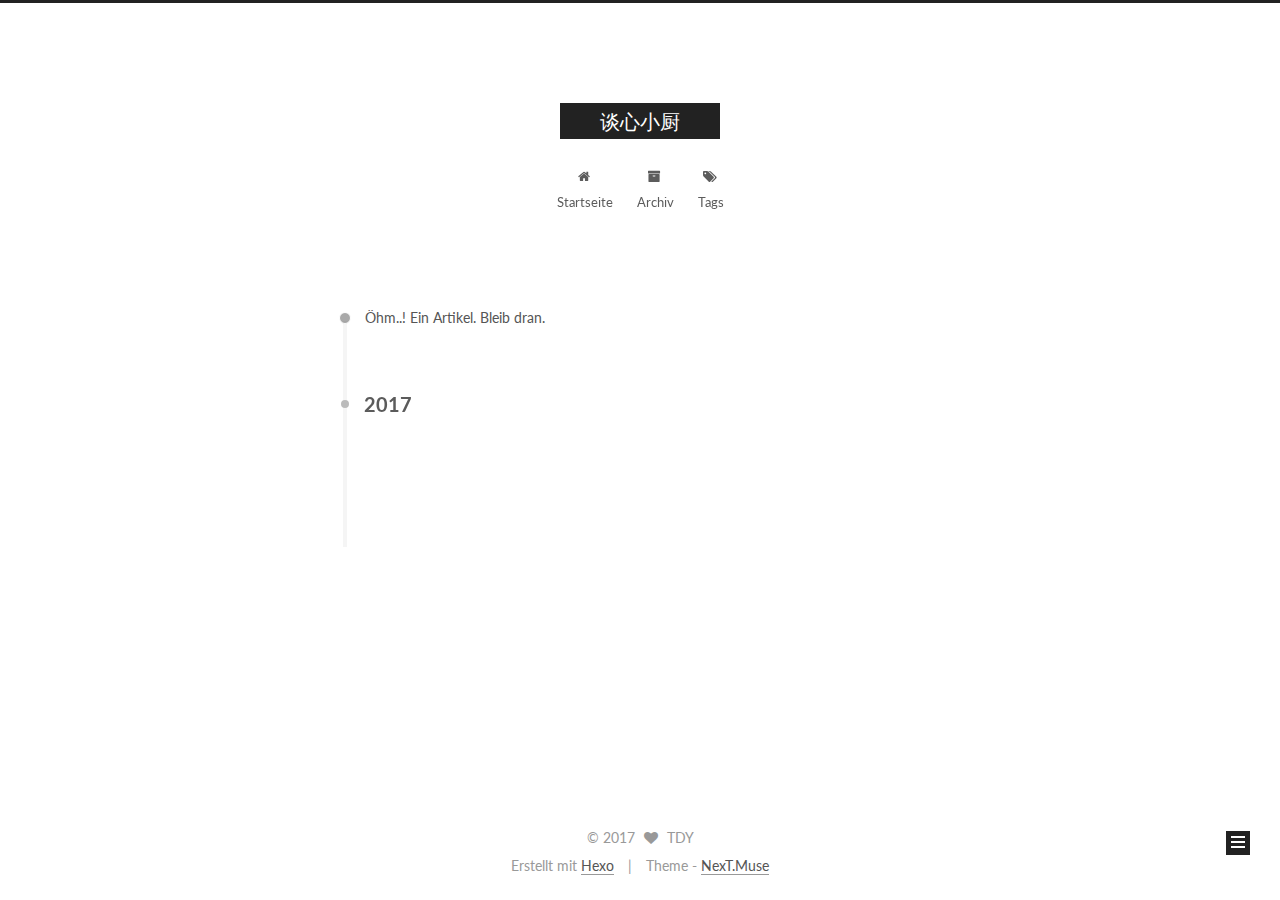
==== archives/2017/index.html @ 8cfc2c5f "Site updated: 2017-07-02 15:11:26" ====
<!doctype html>



  


<html class="theme-next muse use-motion" lang="zh">
<head>
  <meta charset="UTF-8"/>
<meta http-equiv="X-UA-Compatible" content="IE=edge" />
<meta name="viewport" content="width=device-width, initial-scale=1, maximum-scale=1"/>









<meta http-equiv="Cache-Control" content="no-transform" />
<meta http-equiv="Cache-Control" content="no-siteapp" />















  
  
  <link href="/lib/fancybox/source/jquery.fancybox.css?v=2.1.5" rel="stylesheet" type="text/css" />




  
  
  
  

  
    
    
  

  

  

  

  

  
    
    
    <link href="//fonts.googleapis.com/css?family=Lato:300,300italic,400,400italic,700,700italic&subset=latin,latin-ext" rel="stylesheet" type="text/css">
  






<link href="/lib/font-awesome/css/font-awesome.min.css?v=4.6.2" rel="stylesheet" type="text/css" />

<link href="/css/main.css?v=5.1.1" rel="stylesheet" type="text/css" />


  <meta name="keywords" content="Hexo, NexT" />








  <link rel="shortcut icon" type="image/x-icon" href="/favicon.ico?v=5.1.1" />






<meta name="description" content="做一条有理想的咸鱼">
<meta property="og:type" content="website">
<meta property="og:title" content="谈心小厨">
<meta property="og:url" content="http://yoursite.com/archives/2017/index.html">
<meta property="og:site_name" content="谈心小厨">
<meta property="og:description" content="做一条有理想的咸鱼">
<meta name="twitter:card" content="summary">
<meta name="twitter:title" content="谈心小厨">
<meta name="twitter:description" content="做一条有理想的咸鱼">



<script type="text/javascript" id="hexo.configurations">
  var NexT = window.NexT || {};
  var CONFIG = {
    root: '/',
    scheme: 'Muse',
    sidebar: {"position":"left","display":"post","offset":12,"offset_float":0,"b2t":false,"scrollpercent":false},
    fancybox: true,
    motion: true,
    duoshuo: {
      userId: '0',
      author: 'Author'
    },
    algolia: {
      applicationID: '',
      apiKey: '',
      indexName: '',
      hits: {"per_page":10},
      labels: {"input_placeholder":"Search for Posts","hits_empty":"We didn't find any results for the search: ${query}","hits_stats":"${hits} results found in ${time} ms"}
    }
  };
</script>



  <link rel="canonical" href="http://yoursite.com/archives/2017/"/>





  <title>Archiv | 谈心小厨</title>
  














</head>

<body itemscope itemtype="http://schema.org/WebPage" lang="zh">

  
  
    
  

  <div class="container sidebar-position-left  page-archive  ">
    <div class="headband"></div>

    <header id="header" class="header" itemscope itemtype="http://schema.org/WPHeader">
      <div class="header-inner"><div class="site-brand-wrapper">
  <div class="site-meta ">
    

    <div class="custom-logo-site-title">
      <a href="/"  class="brand" rel="start">
        <span class="logo-line-before"><i></i></span>
        <span class="site-title">谈心小厨</span>
        <span class="logo-line-after"><i></i></span>
      </a>
    </div>
      
        <p class="site-subtitle"></p>
      
  </div>

  <div class="site-nav-toggle">
    <button>
      <span class="btn-bar"></span>
      <span class="btn-bar"></span>
      <span class="btn-bar"></span>
    </button>
  </div>
</div>

<nav class="site-nav">
  

  
    <ul id="menu" class="menu">
      
        
        <li class="menu-item menu-item-home">
          <a href="/" rel="section">
            
              <i class="menu-item-icon fa fa-fw fa-home"></i> <br />
            
            Startseite
          </a>
        </li>
      
        
        <li class="menu-item menu-item-archives">
          <a href="/archives/" rel="section">
            
              <i class="menu-item-icon fa fa-fw fa-archive"></i> <br />
            
            Archiv
          </a>
        </li>
      
        
        <li class="menu-item menu-item-tags">
          <a href="/tags/" rel="section">
            
              <i class="menu-item-icon fa fa-fw fa-tags"></i> <br />
            
            Tags
          </a>
        </li>
      

      
    </ul>
  

  
</nav>



 </div>
    </header>

    <main id="main" class="main">
      <div class="main-inner">
        <div class="content-wrap">
          <div id="content" class="content">
            

  <section id="posts" class="posts-collapse">
    <span class="archive-move-on"></span>

    <span class="archive-page-counter">
      
      
      
        
      
      Öhm..! Ein Artikel. Bleib dran.
    </span>

    

      
      
      

      
        
        <div class="collection-title">
          <h2 class="archive-year motion-element" id="archive-year-2017">2017</h2>
        </div>
      
      

      

  <article class="post post-type-normal" itemscope itemtype="http://schema.org/Article">
    <header class="post-header">

      <h2 class="post-title">
        
            <a class="post-title-link" href="/2017/07/02/hello-world/" itemprop="url">
              
                <span itemprop="name">Hello World</span>
              
            </a>
        
      </h2>

      <div class="post-meta">
        <time class="post-time" itemprop="dateCreated"
              datetime="2017-07-02T14:38:02+08:00"
              content="2017-07-02" >
          07-02
        </time>
      </div>

    </header>
  </article>



    

  </section>

  



          </div>
          


          

        </div>
        
          
  
  <div class="sidebar-toggle">
    <div class="sidebar-toggle-line-wrap">
      <span class="sidebar-toggle-line sidebar-toggle-line-first"></span>
      <span class="sidebar-toggle-line sidebar-toggle-line-middle"></span>
      <span class="sidebar-toggle-line sidebar-toggle-line-last"></span>
    </div>
  </div>

  <aside id="sidebar" class="sidebar">
    <div class="sidebar-inner">

      

      

      <section class="site-overview sidebar-panel sidebar-panel-active">
        <div class="site-author motion-element" itemprop="author" itemscope itemtype="http://schema.org/Person">
          <img class="site-author-image" itemprop="image"
               src="/images/avatar.gif"
               alt="TDY" />
          <p class="site-author-name" itemprop="name">TDY</p>
           
              <p class="site-description motion-element" itemprop="description">做一条有理想的咸鱼</p>
          
        </div>
        <nav class="site-state motion-element">

          
            <div class="site-state-item site-state-posts">
              <a href="/archives/">
                <span class="site-state-item-count">1</span>
                <span class="site-state-item-name">Artikel</span>
              </a>
            </div>
          

          

          

        </nav>

        

        <div class="links-of-author motion-element">
          
        </div>

        
        

        
        

        


      </section>

      

      

    </div>
  </aside>


        
      </div>
    </main>

    <footer id="footer" class="footer">
      <div class="footer-inner">
        <div class="copyright" >
  
  &copy; 
  <span itemprop="copyrightYear">2017</span>
  <span class="with-love">
    <i class="fa fa-heart"></i>
  </span>
  <span class="author" itemprop="copyrightHolder">TDY</span>
</div>


<div class="powered-by">
  Erstellt mit  <a class="theme-link" href="https://hexo.io">Hexo</a>
</div>

<div class="theme-info">
  Theme -
  <a class="theme-link" href="https://github.com/iissnan/hexo-theme-next">
    NexT.Muse
  </a>
</div>


        

        
      </div>
    </footer>

    
      <div class="back-to-top">
        <i class="fa fa-arrow-up"></i>
        
      </div>
    

  </div>

  

<script type="text/javascript">
  if (Object.prototype.toString.call(window.Promise) !== '[object Function]') {
    window.Promise = null;
  }
</script>









  












  
  <script type="text/javascript" src="/lib/jquery/index.js?v=2.1.3"></script>

  
  <script type="text/javascript" src="/lib/fastclick/lib/fastclick.min.js?v=1.0.6"></script>

  
  <script type="text/javascript" src="/lib/jquery_lazyload/jquery.lazyload.js?v=1.9.7"></script>

  
  <script type="text/javascript" src="/lib/velocity/velocity.min.js?v=1.2.1"></script>

  
  <script type="text/javascript" src="/lib/velocity/velocity.ui.min.js?v=1.2.1"></script>

  
  <script type="text/javascript" src="/lib/fancybox/source/jquery.fancybox.pack.js?v=2.1.5"></script>


  


  <script type="text/javascript" src="/js/src/utils.js?v=5.1.1"></script>

  <script type="text/javascript" src="/js/src/motion.js?v=5.1.1"></script>



  
  

  
  
    <script type="text/javascript" id="motion.page.archive">
      $('.archive-year').velocity('transition.slideLeftIn');
    </script>
  


  


  <script type="text/javascript" src="/js/src/bootstrap.js?v=5.1.1"></script>



  


  




	





  





  





  






  





  

  

  

  

  

  

</body>
</html>
---- css/main.css ----
/* normalize.css v3.0.2 | MIT License | git.io/normalize */
html {
  font-family: sans-serif; /* 1 */
  -ms-text-size-adjust: 100%; /* 2 */
  -webkit-text-size-adjust: 100%; /* 2 */
}
body {
  margin: 0;
}
article,
aside,
details,
figcaption,
figure,
footer,
header,
hgroup,
main,
menu,
nav,
section,
summary {
  display: block;
}
audio,
canvas,
progress,
video {
  display: inline-block; /* 1 */
  vertical-align: baseline; /* 2 */
}
audio:not([controls]) {
  display: none;
  height: 0;
}
[hidden],
template {
  display: none;
}
a {
  background-color: transparent;
}
a:active,
a:hover {
  outline: 0;
}
abbr[title] {
  border-bottom: 1px dotted;
}
b,
strong {
  font-weight: bold;
}
dfn {
  font-style: italic;
}
h1 {
  font-size: 2em;
  margin: 0.67em 0;
}
mark {
  background: #ff0;
  color: #000;
}
small {
  font-size: 80%;
}
sub,
sup {
  font-size: 75%;
  line-height: 0;
  position: relative;
  vertical-align: baseline;
}
sup {
  top: -0.5em;
}
sub {
  bottom: -0.25em;
}
img {
  border: 0;
}
svg:not(:root) {
  overflow: hidden;
}
figure {
  margin: 1em 40px;
}
hr {
  -moz-box-sizing: content-box;
  box-sizing: content-box;
  height: 0;
}
pre {
  overflow: auto;
}
code,
kbd,
pre,
samp {
  font-family: monospace, monospace;
  font-size: 1em;
}
button,
input,
optgroup,
select,
textarea {
  color: inherit; /* 1 */
  font: inherit; /* 2 */
  margin: 0; /* 3 */
}
button {
  overflow: visible;
}
button,
select {
  text-transform: none;
}
button,
html input[type="button"],
input[type="reset"],
input[type="submit"] {
  -webkit-appearance: button; /* 2 */
  cursor: pointer; /* 3 */
}
button[disabled],
html input[disabled] {
  cursor: default;
}
button::-moz-focus-inner,
input::-moz-focus-inner {
  border: 0;
  padding: 0;
}
input {
  line-height: normal;
}
input[type="checkbox"],
input[type="radio"] {
  box-sizing: border-box; /* 1 */
  padding: 0; /* 2 */
}
input[type="number"]::-webkit-inner-spin-button,
input[type="number"]::-webkit-outer-spin-button {
  height: auto;
}
input[type="search"] {
  -webkit-appearance: textfield; /* 1 */
  -moz-box-sizing: content-box;
  -webkit-box-sizing: content-box; /* 2 */
  box-sizing: content-box;
}
input[type="search"]::-webkit-search-cancel-button,
input[type="search"]::-webkit-search-decoration {
  -webkit-appearance: none;
}
fieldset {
  border: 1px solid #c0c0c0;
  margin: 0 2px;
  padding: 0.35em 0.625em 0.75em;
}
legend {
  border: 0; /* 1 */
  padding: 0; /* 2 */
}
textarea {
  overflow: auto;
}
optgroup {
  font-weight: bold;
}
table {
  border-collapse: collapse;
  border-spacing: 0;
}
td,
th {
  padding: 0;
}
::selection {
  background: #262a30;
  color: #fff;
}
body {
  position: relative;
  font-family: 'Lato', "PingFang SC", "Microsoft YaHei", sans-serif;
  font-size: 14px;
  line-height: 2;
  color: #555;
  background: #fff;
}
@media (max-width: 767px) {
  body {
    padding-right: 0 !important;
  }
}
@media (min-width: 768px) and (max-width: 991px) {
  body {
    padding-right: 0 !important;
  }
}
@media (min-width: 1600px) {
  body {
    font-size: 16px;
  }
}
h1,
h2,
h3,
h4,
h5,
h6 {
  margin: 0;
  padding: 0;
  font-weight: bold;
  line-height: 1.5;
  font-family: 'Lato', "PingFang SC", "Microsoft YaHei", sans-serif;
}
h2,
h3,
h4,
h5,
h6 {
  margin: 20px 0 15px;
}
h1 {
  font-size: 22px;
}
@media (max-width: 767px) {
  h1 {
    font-size: 18px;
  }
}
h2 {
  font-size: 20px;
}
@media (max-width: 767px) {
  h2 {
    font-size: 16px;
  }
}
h3 {
  font-size: 18px;
}
@media (max-width: 767px) {
  h3 {
    font-size: 14px;
  }
}
h4 {
  font-size: 16px;
}
@media (max-width: 767px) {
  h4 {
    font-size: 12px;
  }
}
h5 {
  font-size: 14px;
}
@media (max-width: 767px) {
  h5 {
    font-size: 10px;
  }
}
h6 {
  font-size: 12px;
}
@media (max-width: 767px) {
  h6 {
    font-size: 8px;
  }
}
p {
  margin: 0 0 25px 0;
}
a {
  color: #555;
  text-decoration: none;
  border-bottom: 1px solid #999;
  word-wrap: break-word;
}
a:hover {
  color: #222;
  border-bottom-color: #222;
}
blockquote {
  margin: 0;
  padding: 0;
}
img {
  display: block;
  margin: auto;
  max-width: 100%;
  height: auto;
}
hr {
  margin: 40px 0;
  height: 3px;
  border: none;
  background-color: #ddd;
  background-image: repeating-linear-gradient(-45deg, #fff, #fff 4px, transparent 4px, transparent 8px);
}
blockquote {
  padding: 0 15px;
  color: #666;
  border-left: 4px solid #ddd;
}
blockquote cite::before {
  content: "-";
  padding: 0 5px;
}
dt {
  font-weight: 700;
}
dd {
  margin: 0;
  padding: 0;
}
.text-left {
  text-align: left;
}
.text-center {
  text-align: center;
}
.text-right {
  text-align: right;
}
.text-justify {
  text-align: justify;
}
.text-nowrap {
  white-space: nowrap;
}
.text-lowercase {
  text-transform: lowercase;
}
.text-uppercase {
  text-transform: uppercase;
}
.text-capitalize {
  text-transform: capitalize;
}
.center-block {
  display: block;
  margin-left: auto;
  margin-right: auto;
}
.clearfix:before,
.clearfix:after {
  content: " ";
  display: table;
}
.clearfix:after {
  clear: both;
}
.pullquote {
  width: 45%;
}
.pullquote.left {
  float: left;
  margin-left: 5px;
  margin-right: 10px;
}
.pullquote.right {
  float: right;
  margin-left: 10px;
  margin-right: 5px;
}
.affix.affix.affix {
  position: fixed;
}
.translation {
  margin-top: -20px;
  font-size: 14px;
  color: #999;
}
.scrollbar-measure {
  width: 100px;
  height: 100px;
  overflow: scroll;
  position: absolute;
  top: -9999px;
}
.use-motion .motion-element {
  opacity: 0;
}
table {
  margin: 20px 0;
  width: 100%;
  border-collapse: collapse;
  border-spacing: 0;
  border: 1px solid #ddd;
  font-size: 14px;
  table-layout: fixed;
  word-wrap: break-all;
}
table>tbody>tr:nth-of-type(odd) {
  background-color: #f9f9f9;
}
table>tbody>tr:hover {
  background-color: #f5f5f5;
}
caption,
th,
td {
  padding: 8px;
  text-align: left;
  vertical-align: middle;
  font-weight: normal;
}
th,
td {
  border-bottom: 3px solid #ddd;
  border-right: 1px solid #eee;
}
th {
  padding-bottom: 10px;
  font-weight: 700;
}
td {
  border-bottom-width: 1px;
}
html,
body {
  height: 100%;
}
.container {
  position: relative;
  min-height: 100%;
}
.header-inner {
  margin: 0 auto;
  padding: 100px 0 70px;
  width: 700px;
}
@media (min-width: 1600px) {
  .container .header-inner {
    width: 900px;
  }
}
.main {
  padding-bottom: 150px;
}
.main-inner {
  margin: 0 auto;
  width: 700px;
}
@media (min-width: 1600px) {
  .container .main-inner {
    width: 900px;
  }
}
.footer {
  position: absolute;
  left: 0;
  bottom: 0;
  width: 100%;
  min-height: 50px;
}
.footer-inner {
  box-sizing: border-box;
  margin: 20px auto;
  width: 700px;
}
@media (min-width: 1600px) {
  .container .footer-inner {
    width: 900px;
  }
}
pre,
.highlight {
  overflow: auto;
  margin: 20px 0;
  padding: 0;
  font-size: 13px;
  color: #4d4d4c;
  background: #f7f7f7;
  line-height: 1.6;
}
pre,
code {
  font-family: consolas, Menlo, "PingFang SC", "Microsoft YaHei", monospace;
}
code {
  padding: 2px 4px;
  word-wrap: break-word;
  color: #555;
  background: #eee;
  border-radius: 3px;
  font-size: 13px;
}
pre code {
  padding: 0;
  color: #4d4d4c;
  background: none;
  text-shadow: none;
}
.highlight {
  border-radius: 1px;
}
.highlight pre {
  border: none;
  margin: 0;
  padding: 10px 0;
}
.highlight table {
  margin: 0;
  width: auto;
  border: none;
}
.highlight td {
  border: none;
  padding: 0;
}
.highlight figcaption {
  font-size: 1em;
  color: #4d4d4c;
  line-height: 1em;
  margin-bottom: 1em;
}
.highlight figcaption:before,
.highlight figcaption:after {
  content: " ";
  display: table;
}
.highlight figcaption:after {
  clear: both;
}
.highlight figcaption a {
  float: right;
  color: #4d4d4c;
}
.highlight figcaption a:hover {
  border-bottom-color: #4d4d4c;
}
.highlight .gutter pre {
  padding-left: 10px;
  padding-right: 10px;
  color: #869194;
  text-align: right;
  background-color: #eff2f3;
}
.highlight .code pre {
  width: 100%;
  padding-left: 10px;
  padding-right: 10px;
  background-color: #f7f7f7;
}
.highlight .line {
  height: 20px;
}
.gutter {
  -webkit-user-select: none;
  -moz-user-select: none;
  -ms-user-select: none;
  user-select: none;
}
.gist table {
  width: auto;
}
.gist table td {
  border: none;
}
pre .deletion {
  background: #fdd;
}
pre .addition {
  background: #dfd;
}
pre .meta {
  color: #8959a8;
}
pre .comment {
  color: #8e908c;
}
pre .variable,
pre .attribute,
pre .tag,
pre .regexp,
pre .ruby .constant,
pre .xml .tag .title,
pre .xml .pi,
pre .xml .doctype,
pre .html .doctype,
pre .css .id,
pre .css .class,
pre .css .pseudo {
  color: #c82829;
}
pre .number,
pre .preprocessor,
pre .built_in,
pre .literal,
pre .params,
pre .constant,
pre .command {
  color: #f5871f;
}
pre .ruby .class .title,
pre .css .rules .attribute,
pre .string,
pre .value,
pre .inheritance,
pre .header,
pre .ruby .symbol,
pre .xml .cdata,
pre .special,
pre .number,
pre .formula {
  color: #718c00;
}
pre .title,
pre .css .hexcolor {
  color: #3e999f;
}
pre .function,
pre .python .decorator,
pre .python .title,
pre .ruby .function .title,
pre .ruby .title .keyword,
pre .perl .sub,
pre .javascript .title,
pre .coffeescript .title {
  color: #4271ae;
}
pre .keyword,
pre .javascript .function {
  color: #8959a8;
}
.full-image.full-image.full-image {
  border: none;
  max-width: 100%;
  width: auto;
  margin: 20px auto;
}
@media (min-width: 992px) {
  .full-image.full-image.full-image {
    max-width: none;
    width: 110%;
    margin: 25px -5%;
  }
}
.blockquote-center,
.page-home .post-type-quote blockquote,
.page-post-detail .post-type-quote blockquote {
  position: relative;
  margin: 40px 0;
  padding: 0;
  border-left: none;
  text-align: center;
}
.blockquote-center::before,
.page-home .post-type-quote blockquote::before,
.page-post-detail .post-type-quote blockquote::before,
.blockquote-center::after,
.page-home .post-type-quote blockquote::after,
.page-post-detail .post-type-quote blockquote::after {
  position: absolute;
  content: ' ';
  display: block;
  width: 100%;
  height: 24px;
  opacity: 0.2;
  background-repeat: no-repeat;
  background-position: 0 -6px;
  background-size: 22px 22px;
}
.blockquote-center::before,
.page-home .post-type-quote blockquote::before,
.page-post-detail .post-type-quote blockquote::before {
  top: -20px;
  background-image: url("../images/quote-l.svg");
  border-top: 1px solid #ccc;
}
.blockquote-center::after,
.page-home .post-type-quote blockquote::after,
.page-post-detail .post-type-quote blockquote::after {
  bottom: -20px;
  background-image: url("../images/quote-r.svg");
  border-bottom: 1px solid #ccc;
  background-position: 100% 8px;
}
.blockquote-center p,
.page-home .post-type-quote blockquote p,
.page-post-detail .post-type-quote blockquote p,
.blockquote-center div,
.page-home .post-type-quote blockquote div,
.page-post-detail .post-type-quote blockquote div {
  text-align: center;
}
.post .post-body .group-picture img {
  box-sizing: border-box;
  padding: 0 3px;
  border: none;
}
.post .group-picture-row {
  overflow: hidden;
  margin-top: 6px;
}
.post .group-picture-row:first-child {
  margin-top: 0;
}
.post .group-picture-column {
  float: left;
}
.page-post-detail .post-body .group-picture-column {
  float: none;
  margin-top: 10px;
  width: auto !important;
}
.page-post-detail .post-body .group-picture-column img {
  margin: 0 auto;
}
.page-archive .group-picture-container {
  overflow: hidden;
}
.page-archive .group-picture-row {
  float: left;
}
.page-archive .group-picture-row:first-child {
  margin-top: 6px;
}
.page-archive .group-picture-column {
  max-width: 150px;
  max-height: 150px;
}
.note {
  padding: 20px;
  margin: 20px 0;
  border: 1px solid #eee;
  border-left-width: 5px;
  border-radius: 3px;
}
.note h2,
.note h3,
.note h4,
.note h5,
.note h6 {
  margin-top: 0;
  margin-bottom: 5px;
  padding-top: 0 !important;
}
.note p:last-child {
  margin-bottom: 0;
}
.note code {
  border-radius: 3px;
}
.note+.note {
  margin-top: -5px;
}
.default {
  border-left-color: #777;
}
.default h2,
.default h3,
.default h4,
.default h5,
.default h6 {
  color: #777;
}
.primary {
  border-left-color: #428bca;
}
.primary h2,
.primary h3,
.primary h4,
.primary h5,
.primary h6 {
  color: #428bca;
}
.success {
  border-left-color: #5cb85c;
}
.success h2,
.success h3,
.success h4,
.success h5,
.success h6 {
  color: #5cb85c;
}
.danger {
  border-left-color: #d9534f;
}
.danger h2,
.danger h3,
.danger h4,
.danger h5,
.danger h6 {
  color: #d9534f;
}
.warning {
  border-left-color: #f0ad4e;
}
.warning h2,
.warning h3,
.warning h4,
.warning h5,
.warning h6 {
  color: #f0ad4e;
}
.info {
  border-left-color: #5bc0de;
}
.info h2,
.info h3,
.info h4,
.info h5,
.info h6 {
  color: #5bc0de;
}
.btn {
  display: inline-block;
  padding: 0 20px;
  font-size: 14px;
  color: #fff;
  background: #222;
  border: 2px solid #222;
  text-decoration: none;
  border-radius: 0;
  transition-property: background-color;
  transition-duration: 0.2s;
  transition-timing-function: ease-in-out;
  transition-delay: 0s;
}
.btn:hover,
.post-button .btn:hover {
  border-color: #222;
  color: #222;
  background: #fff;
}
.btn-bar {
  display: block;
  width: 22px;
  height: 2px;
  background: #555;
  border-radius: 1px;
}
.btn-bar+.btn-bar {
  margin-top: 4px;
}
.pagination {
  margin: 120px 0 40px;
  text-align: center;
  border-top: 1px solid #eee;
}
.page-number-basic,
.pagination .prev,
.pagination .next,
.pagination .page-number,
.pagination .space {
  display: inline-block;
  position: relative;
  top: -1px;
  margin: 0 10px;
  padding: 0 10px;
  line-height: 30px;
}
@media (max-width: 767px) {
  .page-number-basic,
  .pagination .prev,
  .pagination .next,
  .pagination .page-number,
  .pagination .space {
    margin: 0 5px;
  }
}
.pagination .prev,
.pagination .next,
.pagination .page-number {
  border-bottom: 0;
  border-top: 1px solid #eee;
  transition-property: border-color;
  transition-duration: 0.2s;
  transition-timing-function: ease-in-out;
  transition-delay: 0s;
}
.pagination .prev:hover,
.pagination .next:hover,
.pagination .page-number:hover {
  border-top-color: #222;
}
.pagination .space {
  padding: 0;
  margin: 0;
}
.pagination .prev {
  margin-left: 0;
}
.pagination .next {
  margin-right: 0;
}
.pagination .page-number.current {
  color: #fff;
  background: #ccc;
  border-top-color: #ccc;
}
@media (max-width: 767px) {
  .pagination {
    border-top: none;
  }
  .pagination .prev,
  .pagination .next,
  .pagination .page-number {
    margin-bottom: 10px;
    border-top: 0;
    border-bottom: 1px solid #eee;
  }
  .pagination .prev:hover,
  .pagination .next:hover,
  .pagination .page-number:hover {
    border-bottom-color: #222;
  }
}
.comments {
  margin: 60px 20px 0;
}
.tag-cloud {
  text-align: center;
}
.tag-cloud a {
  display: inline-block;
  margin: 10px;
}
.back-to-top {
  box-sizing: border-box;
  position: fixed;
  bottom: -100px;
  right: 30px;
  z-index: 1050;
  padding: 0 6px;
  width: 24px;
  background: #222;
  font-size: 12px;
  opacity: 1;
  color: #fff;
  cursor: pointer;
  text-align: center;
  -webkit-transform: translateZ(0);
  transition-property: bottom;
  transition-duration: 0.2s;
  transition-timing-function: ease-in-out;
  transition-delay: 0s;
}
@media (max-width: 767px) {
  .back-to-top {
    display: none;
  }
}
@media (min-width: 768px) and (max-width: 991px) {
  .back-to-top {
    display: none;
  }
}
.back-to-top.back-to-top-on {
  bottom: 19px;
}
.header {
  background: transparent;
}
.header-inner {
  position: relative;
}
.headband {
  height: 3px;
  background: #222;
}
.site-meta {
  margin: 0;
  text-align: center;
}
@media (max-width: 767px) {
  .site-meta {
    text-align: center;
  }
}
.brand {
  position: relative;
  display: inline-block;
  padding: 0 40px;
  color: #fff;
  background: #222;
  border-bottom: none;
}
.brand:hover {
  color: #fff;
}
.logo {
  display: inline-block;
  margin-right: 5px;
  line-height: 36px;
  vertical-align: top;
}
.site-title {
  display: inline-block;
  vertical-align: top;
  line-height: 36px;
  font-size: 20px;
  font-weight: normal;
  font-family: 'Lato', "PingFang SC", "Microsoft YaHei", sans-serif;
}
.site-subtitle {
  margin-top: 10px;
  font-size: 13px;
  color: #999;
}
.use-motion .brand {
  opacity: 0;
}
.use-motion .logo,
.use-motion .site-title,
.use-motion .site-subtitle {
  opacity: 0;
  position: relative;
  top: -10px;
}
.site-nav-toggle {
  display: none;
  position: absolute;
  top: 10px;
  left: 10px;
}
@media (max-width: 767px) {
  .site-nav-toggle {
    display: block;
  }
}
.site-nav-toggle button {
  margin-top: 2px;
  padding: 9px 10px;
  background: transparent;
  border: none;
}
@media (max-width: 767px) {
  .site-nav {
    display: none;
    margin: 0 -10px;
    padding: 0 10px;
    clear: both;
    border-top: 1px solid #ddd;
  }
}
@media (min-width: 768px) and (max-width: 991px) {
  .site-nav {
    display: block !important;
  }
}
@media (min-width: 992px) {
  .site-nav {
    display: block !important;
  }
}
.menu {
  margin-top: 20px;
  padding-left: 0;
  text-align: center;
}
.menu .menu-item {
  display: inline-block;
  margin: 0 10px;
  list-style: none;
}
@media screen and (max-width: 767px) {
  .menu .menu-item {
    margin-top: 10px;
  }
}
.menu .menu-item a {
  display: block;
  font-size: 13px;
  line-height: inherit;
  border-bottom: 1px solid transparent;
  transition-property: border-color;
  transition-duration: 0.2s;
  transition-timing-function: ease-in-out;
  transition-delay: 0s;
}
.menu .menu-item a:hover {
  border-bottom-color: #222;
}
.menu .menu-item .fa {
  margin-right: 5px;
}
.use-motion .menu-item {
  opacity: 0;
}
.post-body {
  font-family: 'Lato', "PingFang SC", "Microsoft YaHei", sans-serif;
}
@media (max-width: 767px) {
  .post-body {
    word-break: break-word;
  }
}
.post-body .fancybox img {
  display: block !important;
  margin: 0 auto;
  cursor: pointer;
  cursor: zoom-in;
  cursor: -webkit-zoom-in;
}
.post-body .image-caption,
.post-body .figure .caption {
  margin: 10px auto 15px;
  text-align: center;
  font-size: 14px;
  color: #999;
  font-weight: bold;
  line-height: 1;
}
.post-sticky-flag {
  display: inline-block;
  font-size: 16px;
  -ms-transform: rotate(30deg);
  -webkit-transform: rotate(30deg);
  -moz-transform: rotate(30deg);
  -ms-transform: rotate(30deg);
  -o-transform: rotate(30deg);
  transform: rotate(30deg);
}
.posts-expand {
  padding-top: 40px;
}
@media (max-width: 767px) {
  .posts-expand {
    margin: 0 20px;
  }
  .post-body pre {
    padding: 10px;
  }
  .post-body pre .gutter pre {
    padding-right: 10px;
  }
  .post-body .highlight {
    margin-left: 0px;
    margin-right: 0px;
    padding: 0;
  }
  .post-body .highlight .gutter pre {
    padding-right: 10px;
  }
}
@media (min-width: 992px) {
  .posts-expand .post-body {
    text-align: justify;
  }
}
.posts-expand .post-body h2,
.posts-expand .post-body h3,
.posts-expand .post-body h4,
.posts-expand .post-body h5,
.posts-expand .post-body h6 {
  padding-top: 10px;
}
.posts-expand .post-body h2 .header-anchor,
.posts-expand .post-body h3 .header-anchor,
.posts-expand .post-body h4 .header-anchor,
.posts-expand .post-body h5 .header-anchor,
.posts-expand .post-body h6 .header-anchor {
  float: right;
  margin-left: 10px;
  color: #ccc;
  border-bottom-style: none;
  visibility: hidden;
}
.posts-expand .post-body h2 .header-anchor:hover,
.posts-expand .post-body h3 .header-anchor:hover,
.posts-expand .post-body h4 .header-anchor:hover,
.posts-expand .post-body h5 .header-anchor:hover,
.posts-expand .post-body h6 .header-anchor:hover {
  color: inherit;
}
.posts-expand .post-body h2:hover .header-anchor,
.posts-expand .post-body h3:hover .header-anchor,
.posts-expand .post-body h4:hover .header-anchor,
.posts-expand .post-body h5:hover .header-anchor,
.posts-expand .post-body h6:hover .header-anchor {
  visibility: visible;
}
.posts-expand .post-body ul li {
  list-style: circle;
}
.posts-expand .post-body img {
  box-sizing: border-box;
  margin: auto;
  padding: 3px;
  border: 1px solid #ddd;
}
.posts-expand .fancybox img {
  margin: 0 auto;
}
@media (max-width: 767px) {
  .posts-collapse {
    margin: 0 20px;
  }
  .posts-collapse .post-title,
  .posts-collapse .post-meta {
    display: block;
    width: auto;
    text-align: left;
  }
}
.posts-collapse {
  position: relative;
  z-index: 1010;
  margin-left: 55px;
}
.posts-collapse::after {
  content: " ";
  position: absolute;
  top: 20px;
  left: 0;
  margin-left: -2px;
  width: 4px;
  height: 100%;
  background: #f5f5f5;
  z-index: -1;
}
@media (max-width: 767px) {
  .posts-collapse {
    margin: 0 20px;
  }
}
.posts-collapse .collection-title {
  position: relative;
  margin: 60px 0;
}
.posts-collapse .collection-title h1,
.posts-collapse .collection-title h2 {
  margin-left: 20px;
}
.posts-collapse .collection-title small {
  color: #bbb;
  margin-left: 5px;
}
.posts-collapse .collection-title::before {
  content: " ";
  position: absolute;
  left: 0;
  top: 50%;
  margin-left: -4px;
  margin-top: -4px;
  width: 8px;
  height: 8px;
  background: #bbb;
  border-radius: 50%;
}
.posts-collapse .post {
  margin: 30px 0;
}
.posts-collapse .post-header {
  position: relative;
  transition-duration: 0.2s;
  transition-timing-function: ease-in-out;
  transition-delay: 0s;
  transition-property: border;
  border-bottom: 1px dashed #ccc;
}
.posts-collapse .post-header::before {
  content: " ";
  position: absolute;
  left: 0;
  top: 12px;
  width: 6px;
  height: 6px;
  margin-left: -4px;
  background: #bbb;
  border-radius: 50%;
  border: 1px solid #fff;
  transition-duration: 0.2s;
  transition-timing-function: ease-in-out;
  transition-delay: 0s;
  transition-property: background;
}
.posts-collapse .post-header:hover {
  border-bottom-color: #666;
}
.posts-collapse .post-header:hover::before {
  background: #222;
}
.posts-collapse .post-meta {
  position: absolute;
  font-size: 12px;
  left: 20px;
  top: 5px;
}
.posts-collapse .post-comments-count {
  display: none;
}
.posts-collapse .post-title {
  margin-left: 60px;
  font-size: 16px;
  font-weight: normal;
  line-height: inherit;
}
.posts-collapse .post-title::after {
  margin-left: 3px;
  opacity: 0.6;
}
.posts-collapse .post-title a {
  color: #666;
  border-bottom: none;
}
.page-home .post-type-quote .post-header,
.page-post-detail .post-type-quote .post-header,
.page-home .post-type-quote .post-tags,
.page-post-detail .post-type-quote .post-tags {
  display: none;
}
.posts-expand .post-title {
  font-size: 26px;
  text-align: center;
  word-break: break-word;
  font-weight: 400;
}
@media (max-width: 767px) {
  .posts-expand .post-title {
    font-size: 22px;
  }
}
.posts-expand .post-title-link {
  display: inline-block;
  position: relative;
  color: #555;
  border-bottom: none;
  line-height: 1.2;
  vertical-align: top;
}
.posts-expand .post-title-link::before {
  content: "";
  position: absolute;
  width: 100%;
  height: 2px;
  bottom: 0;
  left: 0;
  background-color: #000;
  visibility: hidden;
  -webkit-transform: scaleX(0);
  -moz-transform: scaleX(0);
  -ms-transform: scaleX(0);
  -o-transform: scaleX(0);
  transform: scaleX(0);
  transition-duration: 0.2s;
  transition-timing-function: ease-in-out;
  transition-delay: 0s;
}
.posts-expand .post-title-link:hover::before {
  visibility: visible;
  -webkit-transform: scaleX(1);
  -moz-transform: scaleX(1);
  -ms-transform: scaleX(1);
  -o-transform: scaleX(1);
  transform: scaleX(1);
}
.posts-expand .post-title-link .fa {
  font-size: 16px;
}
.posts-expand .post-meta {
  margin: 3px 0 60px 0;
  color: #999;
  font-family: 'Lato', "PingFang SC", "Microsoft YaHei", sans-serif;
  font-size: 12px;
  text-align: center;
}
.posts-expand .post-meta .post-category-list {
  display: inline-block;
  margin: 0;
  padding: 3px;
}
.posts-expand .post-meta .post-category-list-link {
  color: #999;
}
.posts-expand .post-meta .post-description {
  font-size: 14px;
  margin-top: 2px;
}
.post-wordcount {
  display: inline-block;
}
.post-meta-divider {
  margin: 0 0.5em;
}
.post-meta-item-icon {
  margin-right: 3px;
}
@media (min-width: 768px) and (max-width: 991px) {
  .post-meta-item-icon {
    display: inline-block;
  }
}
@media (max-width: 767px) {
  .post-meta-item-icon {
    display: inline-block;
  }
}
@media (min-width: 768px) and (max-width: 991px) {
  .post-meta-item-text {
    display: none;
  }
}
@media (max-width: 767px) {
  .post-meta-item-text {
    display: none;
  }
}
@media (max-width: 767px) {
  .posts-expand .post-comments-count {
    display: none;
  }
}
.post-button {
  margin-top: 50px;
}
.post-button .btn {
  color: #fff;
  font-size: 14px;
  background: #222;
  border-radius: 0;
  line-height: 2;
  margin: 0 4px 8px 4px;
}
.post-button .fa-fw {
  width: 1.285714285714286em;
  text-align: left;
}
.posts-expand .post-tags {
  margin-top: 40px;
  text-align: center;
}
.posts-expand .post-tags a {
  display: inline-block;
  margin-right: 10px;
  font-size: 13px;
}
.post-nav {
  display: table;
  margin-top: 15px;
  width: 100%;
  border-top: 1px solid #eee;
}
.post-nav-divider {
  display: table-cell;
  width: 10%;
}
.post-nav-item {
  display: table-cell;
  padding: 10px 0 0 0;
  width: 45%;
  vertical-align: top;
}
.post-nav-item a {
  position: relative;
  display: block;
  line-height: 25px;
  font-size: 14px;
  color: #555;
  border-bottom: none;
}
.post-nav-item a:hover {
  color: #222;
  border-bottom: none;
}
.post-nav-item a:active {
  top: 2px;
}
.post-nav-item .fa {
  position: absolute;
  top: 8px;
  left: 0;
  font-size: 12px;
}
.post-nav-next a {
  padding-left: 15px;
}
.post-nav-prev {
  text-align: right;
}
.post-nav-prev a {
  padding-right: 15px;
}
.post-nav-prev .fa {
  right: 0;
  left: auto;
}
.posts-expand .post-eof {
  display: block;
  margin: 80px auto 60px;
  width: 8%;
  height: 1px;
  background: #ccc;
  text-align: center;
}
.post:last-child .post-eof.post-eof.post-eof {
  display: none;
}
.post-gallery {
  display: table;
  table-layout: fixed;
  width: 100%;
  border-collapse: separate;
}
.post-gallery-row {
  display: table-row;
}
.post-gallery .post-gallery-img {
  display: table-cell;
  text-align: center;
  vertical-align: middle;
  border: none;
}
.post-gallery .post-gallery-img img {
  max-width: 100%;
  max-height: 100%;
  border: none;
}
.fancybox-close,
.fancybox-close:hover {
  border: none;
}
.sidebar {
  position: fixed;
  right: 0;
  top: 0;
  bottom: 0;
  width: 0;
  z-index: 1040;
  box-shadow: inset 0 2px 6px #000;
  background: #222;
  -webkit-transform: translateZ(0);
}
.sidebar a {
  color: #999;
  border-bottom-color: #555;
}
.sidebar a:hover {
  color: #eee;
}
@media (min-width: 768px) and (max-width: 991px) {
  .sidebar {
    display: none !important;
  }
}
@media (max-width: 767px) {
  .sidebar {
    display: none !important;
  }
}
.sidebar-inner {
  position: relative;
  padding: 20px 10px;
  color: #999;
  text-align: center;
}
.sidebar-toggle {
  position: fixed;
  right: 30px;
  bottom: 45px;
  width: 14px;
  height: 14px;
  padding: 5px;
  background: #222;
  line-height: 0;
  z-index: 1050;
  cursor: pointer;
  -webkit-transform: translateZ(0);
}
@media (min-width: 768px) and (max-width: 991px) {
  .sidebar-toggle {
    display: none;
  }
}
@media (max-width: 767px) {
  .sidebar-toggle {
    display: none;
  }
}
.sidebar-toggle-line {
  position: relative;
  display: inline-block;
  vertical-align: top;
  height: 2px;
  width: 100%;
  background: #fff;
  margin-top: 3px;
}
.sidebar-toggle-line:first-child {
  margin-top: 0;
}
.site-author-image {
  display: block;
  margin: 0 auto;
  padding: 2px;
  max-width: 96px;
  height: auto;
  border: 2px solid #333;
}
.site-author-name {
  margin: 5px 0 0;
  text-align: center;
  color: #f5f5f5;
  font-weight: normal;
}
.site-description {
  margin-top: 5px;
  text-align: center;
  font-size: 14px;
  color: #999;
}
.site-state {
  overflow: hidden;
  line-height: 1.4;
  white-space: nowrap;
  text-align: center;
}
.site-state-item {
  display: inline-block;
  padding: 0 15px;
  border-left: 1px solid #333;
}
.site-state-item:first-child {
  border-left: none;
}
.site-state-item a {
  border-bottom: none;
}
.site-state-item-count {
  display: block;
  text-align: center;
  color: inherit;
  font-weight: 600;
  font-size: 18px;
}
.site-state-item-name {
  font-size: 13px;
  color: inherit;
}
.feed-link {
  margin-top: 20px;
}
.feed-link a {
  display: inline-block;
  padding: 0 15px;
  color: #fc6423;
  border: 1px solid #fc6423;
  border-radius: 4px;
}
.feed-link a i {
  color: #fc6423;
  font-size: 14px;
}
.feed-link a:hover {
  color: #fff;
  background: #fc6423;
}
.feed-link a:hover i {
  color: #fff;
}
.links-of-author {
  margin-top: 20px;
}
.links-of-author a {
  display: inline-block;
  vertical-align: middle;
  margin-right: 10px;
  margin-bottom: 10px;
  border-bottom-color: #555;
  font-size: 13px;
}
.links-of-author a:before {
  display: inline-block;
  vertical-align: middle;
  margin-right: 3px;
  content: " ";
  width: 4px;
  height: 4px;
  border-radius: 50%;
  background: #908fc2;
}
.links-of-blogroll {
  font-size: 13px;
}
.links-of-blogroll-title {
  margin-top: 20px;
  font-size: 14px;
  font-weight: 600;
}
.links-of-blogroll-list {
  margin: 0;
  padding: 0;
  list-style: none;
}
.links-of-blogroll-item {
  padding: 2px 10px;
}
.sidebar-nav {
  margin: 0 0 20px;
  padding-left: 0;
}
.sidebar-nav li {
  display: inline-block;
  cursor: pointer;
  border-bottom: 1px solid transparent;
  font-size: 14px;
  color: #555;
}
.sidebar-nav li:hover {
  color: #f5f5f5;
}
.page-post-detail .sidebar-nav-toc {
  padding: 0 5px;
}
.page-post-detail .sidebar-nav-overview {
  margin-left: 10px;
}
.sidebar-nav .sidebar-nav-active {
  color: #87daff;
  border-bottom-color: #87daff;
}
.sidebar-nav .sidebar-nav-active:hover {
  color: #87daff;
}
.sidebar-panel {
  display: none;
}
.sidebar-panel-active {
  display: block;
}
.post-toc-empty {
  font-size: 14px;
  color: #666;
}
.post-toc-wrap {
  overflow: hidden;
}
.post-toc {
  overflow: auto;
}
.post-toc ol {
  margin: 0;
  padding: 0 2px 5px 10px;
  text-align: left;
  list-style: none;
  font-size: 14px;
}
.post-toc ol > ol {
  padding-left: 0;
}
.post-toc ol a {
  transition-duration: 0.2s;
  transition-timing-function: ease-in-out;
  transition-delay: 0s;
  transition-property: all;
  color: #999;
  border-bottom-color: #555;
}
.post-toc ol a:hover {
  color: #ccc;
  border-bottom-color: #ccc;
}
.post-toc .nav-item {
  overflow: hidden;
  text-overflow: ellipsis;
  white-space: nowrap;
  line-height: 1.8;
}
.post-toc .nav .nav-child {
  display: none;
}
.post-toc .nav .active > .nav-child {
  display: block;
}
.post-toc .nav .active-current > .nav-child {
  display: block;
}
.post-toc .nav .active-current > .nav-child > .nav-item {
  display: block;
}
.post-toc .nav .active > a {
  color: #87daff;
  border-bottom-color: #87daff;
}
.post-toc .nav .active-current > a {
  color: #87daff;
}
.post-toc .nav .active-current > a:hover {
  color: #87daff;
}
.footer {
  font-size: 14px;
  color: #999;
}
.footer img {
  border: none;
}
.footer-inner {
  text-align: center;
}
.with-love {
  display: inline-block;
  margin: 0 5px;
}
.powered-by,
.theme-info {
  display: inline-block;
}
.powered-by {
  margin-right: 10px;
}
.powered-by::after {
  content: "|";
  padding-left: 10px;
}
.cc-license {
  margin-top: 10px;
  text-align: center;
}
.cc-license .cc-opacity {
  opacity: 0.7;
  border-bottom: none;
}
.cc-license .cc-opacity:hover {
  opacity: 0.9;
}
.cc-license img {
  display: inline-block;
}
.theme-next #ds-thread #ds-reset {
  color: #555;
}
.theme-next #ds-thread #ds-reset .ds-replybox {
  margin-bottom: 30px;
}
.theme-next #ds-thread #ds-reset .ds-replybox .ds-avatar,
.theme-next #ds-reset .ds-avatar img {
  box-shadow: none;
}
.theme-next #ds-thread #ds-reset .ds-textarea-wrapper {
  border-color: #c7d4e1;
  background: none;
  border-top-right-radius: 3px;
  border-top-left-radius: 3px;
}
.theme-next #ds-thread #ds-reset .ds-textarea-wrapper textarea {
  height: 60px;
}
.theme-next #ds-reset .ds-rounded-top {
  border-radius: 0;
}
.theme-next #ds-thread #ds-reset .ds-post-toolbar {
  box-sizing: border-box;
  border: 1px solid #c7d4e1;
  background: #f6f8fa;
}
.theme-next #ds-thread #ds-reset .ds-post-options {
  height: 40px;
  border: none;
  background: none;
}
.theme-next #ds-thread #ds-reset .ds-toolbar-buttons {
  top: 11px;
}
.theme-next #ds-thread #ds-reset .ds-sync {
  top: 5px;
}
.theme-next #ds-thread #ds-reset .ds-post-button {
  top: 4px;
  right: 5px;
  width: 90px;
  height: 30px;
  border: 1px solid #c5ced7;
  border-radius: 3px;
  background-image: linear-gradient(#fbfbfc, #f5f7f9);
  color: #60676d;
}
.theme-next #ds-thread #ds-reset .ds-post-button:hover {
  background-position: 0 -30px;
  color: #60676d;
}
.theme-next #ds-thread #ds-reset .ds-comments-info {
  padding: 10px 0;
}
.theme-next #ds-thread #ds-reset .ds-sort {
  display: none;
}
.theme-next #ds-thread #ds-reset li.ds-tab a.ds-current {
  border: none;
  background: #f6f8fa;
  color: #60676d;
}
.theme-next #ds-thread #ds-reset li.ds-tab a.ds-current:hover {
  background-color: #e9f0f7;
  color: #60676d;
}
.theme-next #ds-thread #ds-reset li.ds-tab a {
  border-radius: 2px;
  padding: 5px;
}
.theme-next #ds-thread #ds-reset .ds-login-buttons p {
  color: #999;
  line-height: 36px;
}
.theme-next #ds-thread #ds-reset .ds-login-buttons .ds-service-list li {
  height: 28px;
}
.theme-next #ds-thread #ds-reset .ds-service-list a {
  background: none;
  padding: 5px;
  border: 1px solid;
  border-radius: 3px;
  text-align: center;
}
.theme-next #ds-thread #ds-reset .ds-service-list a:hover {
  color: #fff;
  background: #666;
}
.theme-next #ds-thread #ds-reset .ds-service-list .ds-weibo {
  color: #fc9b00;
  border-color: #fc9b00;
}
.theme-next #ds-thread #ds-reset .ds-service-list .ds-weibo:hover {
  background: #fc9b00;
}
.theme-next #ds-thread #ds-reset .ds-service-list .ds-qq {
  color: #60a3ec;
  border-color: #60a3ec;
}
.theme-next #ds-thread #ds-reset .ds-service-list .ds-qq:hover {
  background: #60a3ec;
}
.theme-next #ds-thread #ds-reset .ds-service-list .ds-renren {
  color: #2e7ac4;
  border-color: #2e7ac4;
}
.theme-next #ds-thread #ds-reset .ds-service-list .ds-renren:hover {
  background: #2e7ac4;
}
.theme-next #ds-thread #ds-reset .ds-service-list .ds-douban {
  color: #37994c;
  border-color: #37994c;
}
.theme-next #ds-thread #ds-reset .ds-service-list .ds-douban:hover {
  background: #37994c;
}
.theme-next #ds-thread #ds-reset .ds-service-list .ds-kaixin {
  color: #fef20d;
  border-color: #fef20d;
}
.theme-next #ds-thread #ds-reset .ds-service-list .ds-kaixin:hover {
  background: #fef20d;
}
.theme-next #ds-thread #ds-reset .ds-service-list .ds-netease {
  color: #f00;
  border-color: #f00;
}
.theme-next #ds-thread #ds-reset .ds-service-list .ds-netease:hover {
  background: #f00;
}
.theme-next #ds-thread #ds-reset .ds-service-list .ds-sohu {
  color: #ffcb05;
  border-color: #ffcb05;
}
.theme-next #ds-thread #ds-reset .ds-service-list .ds-sohu:hover {
  background: #ffcb05;
}
.theme-next #ds-thread #ds-reset .ds-service-list .ds-baidu {
  color: #2831e0;
  border-color: #2831e0;
}
.theme-next #ds-thread #ds-reset .ds-service-list .ds-baidu:hover {
  background: #2831e0;
}
.theme-next #ds-thread #ds-reset .ds-service-list .ds-google {
  color: #166bec;
  border-color: #166bec;
}
.theme-next #ds-thread #ds-reset .ds-service-list .ds-google:hover {
  background: #166bec;
}
.theme-next #ds-thread #ds-reset .ds-service-list .ds-weixin {
  color: #00ce0d;
  border-color: #00ce0d;
}
.theme-next #ds-thread #ds-reset .ds-service-list .ds-weixin:hover {
  background: #00ce0d;
}
.theme-next #ds-thread #ds-reset .ds-service-list .ds-more-services {
  border: none;
}
.theme-next #ds-thread #ds-reset .ds-service-list .ds-more-services:hover {
  background: none;
}
.theme-next #ds-reset .duoshuo-ua-admin {
  display: inline-block;
  color: #f00;
}
.theme-next #ds-reset .duoshuo-ua-platform,
.theme-next #ds-reset .duoshuo-ua-browser {
  color: #ccc;
}
.theme-next #ds-reset .duoshuo-ua-platform .fa,
.theme-next #ds-reset .duoshuo-ua-browser .fa {
  display: inline-block;
  margin-right: 3px;
}
.theme-next #ds-reset .duoshuo-ua-separator {
  display: inline-block;
  margin-left: 5px;
}
.theme-next .this_ua {
  background-color: #ccc !important;
  border-radius: 4px;
  padding: 0 5px !important;
  margin: 1px 1px !important;
  border: 1px solid #bbb !important;
  color: #fff;
  display: inline-block !important;
}
.theme-next .this_ua.admin {
  background-color: #d9534f !important;
  border-color: #d9534f !important;
}
.theme-next .this_ua.platform.iOS,
.theme-next .this_ua.platform.Mac,
.theme-next .this_ua.platform.Windows {
  background-color: #39b3d7 !important;
  border-color: #46b8da !important;
}
.theme-next .this_ua.platform.Linux {
  background-color: #3a3a3a !important;
  border-color: #1f1f1f !important;
}
.theme-next .this_ua.platform.Android {
  background-color: #00c47d !important;
  border-color: #01b171 !important;
}
.theme-next .this_ua.browser.Mobile,
.theme-next .this_ua.browser.Chrome {
  background-color: #5cb85c !important;
  border-color: #4cae4c !important;
}
.theme-next .this_ua.browser.Firefox {
  background-color: #f0ad4e !important;
  border-color: #eea236 !important;
}
.theme-next .this_ua.browser.Maxthon,
.theme-next .this_ua.browser.IE {
  background-color: #428bca !important;
  border-color: #357ebd !important;
}
.theme-next .this_ua.browser.baidu,
.theme-next .this_ua.browser.UCBrowser,
.theme-next .this_ua.browser.Opera {
  background-color: #d9534f !important;
  border-color: #d43f3a !important;
}
.theme-next .this_ua.browser.Android,
.theme-next .this_ua.browser.QQBrowser {
  background-color: #78ace9 !important;
  border-color: #4cae4c !important;
}
.cloud-tie-wrapper img {
  display: inline-block;
}
.cloud-tie-wrapper .total-txt {
  font-size: 1em !important;
}
.cloud-tie-join-count .join-count {
  color: #555 !important;
  font-size: inherit !important;
  margin: 0 !important;
}
.post-spread {
  margin-top: 20px;
  text-align: center;
}
.jiathis_style {
  display: inline-block;
}
.jiathis_style a {
  border: none;
}
.fa {
  font-family: FontAwesome !important;
}
.post-spread {
  margin-top: 20px;
  text-align: center;
}
.bdshare-slide-button-box a {
  border: none;
}
.bdsharebuttonbox {
  display: inline-block;
}
.bdsharebuttonbox a {
  border: none;
}
.local-search-pop-overlay {
  position: fixed;
  width: 100%;
  height: 100%;
  top: 0;
  left: 0;
  z-index: 2080;
  background-color: rgba(0,0,0,0.3);
}
.local-search-popup {
  display: none;
  position: fixed;
  top: 10%;
  left: 50%;
  margin-left: -350px;
  width: 700px;
  height: 80%;
  padding: 0;
  background: #fff;
  color: #333;
  z-index: 9999;
  border-radius: 5px;
}
@media (max-width: 767px) {
  .local-search-popup {
    padding: 0;
    top: 0;
    left: 0;
    margin: 0;
    width: 100%;
    height: 100%;
    border-radius: 0;
  }
}
.local-search-popup ul.search-result-list {
  padding: 0;
  margin: 0 5px;
}
.local-search-popup p.search-result {
  border-bottom: 1px dashed #ccc;
  padding: 5px 0;
}
.local-search-popup a.search-result-title {
  font-weight: bold;
  font-size: 16px;
}
.local-search-popup .search-keyword {
  border-bottom: 1px dashed #f00;
  font-weight: bold;
  color: #f00;
}
.local-search-popup .local-search-header {
  padding: 5px;
  height: 36px;
  background: #f5f5f5;
  border-top-left-radius: 5px;
  border-top-right-radius: 5px;
}
.local-search-popup #local-search-result {
  overflow: auto;
  position: relative;
  padding: 5px 25px;
  height: calc(100% - 55px);
}
.local-search-popup .local-search-input-wrapper {
  display: inline-block;
  width: calc(100% - 90px);
  height: 36px;
  line-height: 36px;
  padding: 0 5px;
}
.local-search-popup .local-search-input-wrapper input {
  padding: 8px 0;
  height: 20px;
  display: block;
  width: 100%;
  outline: none;
  border: none;
  background: transparent;
  vertical-align: middle;
}
.local-search-popup .search-icon,
.local-search-popup .popup-btn-close {
  display: inline-block;
  font-size: 18px;
  color: #999;
  height: 36px;
  width: 18px;
  padding-left: 10px;
  padding-right: 10px;
}
.local-search-popup .search-icon {
  float: left;
}
.local-search-popup .popup-btn-close {
  border-left: 1px solid #eee;
  float: right;
  cursor: pointer;
}
.local-search-popup #no-result {
  position: absolute;
  left: 50%;
  top: 50%;
  -webkit-transform: translate(-50%, -50%);
  -webkit-transform: translate(-50%, -50%);
  -moz-transform: translate(-50%, -50%);
  -ms-transform: translate(-50%, -50%);
  -o-transform: translate(-50%, -50%);
  transform: translate(-50%, -50%);
  color: #ccc;
}
.site-uv,
.site-pv,
.page-pv {
  display: inline-block;
}
.site-uv .busuanzi-value,
.site-pv .busuanzi-value,
.page-pv .busuanzi-value {
  margin: 0 5px;
}
.site-uv {
  margin-right: 10px;
}
.site-uv::after {
  content: "|";
  padding-left: 10px;
}
.use-motion .post {
  opacity: 0;
}
.page-archive .archive-page-counter {
  position: relative;
  top: 3px;
  left: 20px;
}
@media (max-width: 767px) {
  .page-archive .archive-page-counter {
    top: 5px;
  }
}
.page-archive .posts-collapse .archive-move-on {
  position: absolute;
  top: 11px;
  left: 0;
  margin-left: -6px;
  width: 10px;
  height: 10px;
  opacity: 0.5;
  background: #555;
  border: 1px solid #fff;
  border-radius: 50%;
}
.category-all-page .category-all-title {
  text-align: center;
}
.category-all-page .category-all {
  margin-top: 20px;
}
.category-all-page .category-list {
  margin: 0;
  padding: 0;
  list-style: none;
}
.category-all-page .category-list-item {
  margin: 5px 10px;
}
.category-all-page .category-list-count {
  color: #bbb;
}
.category-all-page .category-list-count:before {
  display: inline;
  content: " (";
}
.category-all-page .category-list-count:after {
  display: inline;
  content: ") ";
}
.category-all-page .category-list-child {
  padding-left: 10px;
}
#schedule ul#event-list {
  padding-left: 30px;
}
#schedule ul#event-list hr {
  margin: 20px 0 45px 0 !important;
  background: #222;
}
#schedule ul#event-list hr:after {
  display: inline-block;
  content: 'NOW';
  background: #222;
  color: #fff;
  font-weight: bold;
  text-align: right;
  padding: 0 5px;
}
#schedule ul#event-list li.event {
  margin: 20px 0px;
  background: #f9f9f9;
  padding-left: 10px;
  min-height: 40px;
}
#schedule ul#event-list li.event h2.event-summary {
  margin: 0;
  padding-bottom: 3px;
}
#schedule ul#event-list li.event h2.event-summary:before {
  display: inline-block;
  font-family: FontAwesome;
  font-size: 8px;
  content: '\f111';
  vertical-align: middle;
  margin-right: 25px;
  color: #bbb;
}
#schedule ul#event-list li.event span.event-relative-time {
  display: inline-block;
  font-size: 12px;
  font-weight: 400;
  padding-left: 12px;
  color: #bbb;
}
#schedule ul#event-list li.event span.event-details {
  display: block;
  color: #bbb;
  margin-left: 56px;
  padding-top: 3px;
  padding-bottom: 6px;
  text-indent: -24px;
  line-height: 18px;
}
#schedule ul#event-list li.event span.event-details:before {
  text-indent: 0;
  display: inline-block;
  width: 14px;
  font-family: FontAwesome;
  text-align: center;
  margin-right: 9px;
  color: #bbb;
}
#schedule ul#event-list li.event span.event-details.event-location:before {
  content: '\f041';
}
#schedule ul#event-list li.event span.event-details.event-duration:before {
  content: '\f017';
}
#schedule ul#event-list li.event-past {
  background: #fcfcfc;
}
#schedule ul#event-list li.event-past > * {
  opacity: 0.6;
}
#schedule ul#event-list li.event-past h2.event-summary {
  color: #bbb;
}
#schedule ul#event-list li.event-past h2.event-summary:before {
  color: #dfdfdf;
}
#schedule ul#event-list li.event-now {
  background: #222;
  color: #fff;
  padding: 15px 0 15px 10px;
}
#schedule ul#event-list li.event-now h2.event-summary:before {
  -webkit-transform: scale(1.2);
  -moz-transform: scale(1.2);
  -ms-transform: scale(1.2);
  -o-transform: scale(1.2);
  transform: scale(1.2);
  color: #fff;
  animation: dot-flash 1s alternate infinite ease-in-out;
}
#schedule ul#event-list li.event-now * {
  color: #fff !important;
}
@-moz-keyframes dot-flash {
  from {
    opacity: 1;
    -webkit-transform: scale(1.1);
    -moz-transform: scale(1.1);
    -ms-transform: scale(1.1);
    -o-transform: scale(1.1);
    transform: scale(1.1);
  }
  to {
    opacity: 0;
    -webkit-transform: scale(1);
    -moz-transform: scale(1);
    -ms-transform: scale(1);
    -o-transform: scale(1);
    transform: scale(1);
  }
}
@-webkit-keyframes dot-flash {
  from {
    opacity: 1;
    -webkit-transform: scale(1.1);
    -moz-transform: scale(1.1);
    -ms-transform: scale(1.1);
    -o-transform: scale(1.1);
    transform: scale(1.1);
  }
  to {
    opacity: 0;
    -webkit-transform: scale(1);
    -moz-transform: scale(1);
    -ms-transform: scale(1);
    -o-transform: scale(1);
    transform: scale(1);
  }
}
@-o-keyframes dot-flash {
  from {
    opacity: 1;
    -webkit-transform: scale(1.1);
    -moz-transform: scale(1.1);
    -ms-transform: scale(1.1);
    -o-transform: scale(1.1);
    transform: scale(1.1);
  }
  to {
    opacity: 0;
    -webkit-transform: scale(1);
    -moz-transform: scale(1);
    -ms-transform: scale(1);
    -o-transform: scale(1);
    transform: scale(1);
  }
}
@keyframes dot-flash {
  from {
    opacity: 1;
    -webkit-transform: scale(1.1);
    -moz-transform: scale(1.1);
    -ms-transform: scale(1.1);
    -o-transform: scale(1.1);
    transform: scale(1.1);
  }
  to {
    opacity: 0;
    -webkit-transform: scale(1);
    -moz-transform: scale(1);
    -ms-transform: scale(1);
    -o-transform: scale(1);
    transform: scale(1);
  }
}
.page-post-detail .sidebar-toggle-line {
  background: #87daff;
}
.page-post-detail .comments {
  overflow: hidden;
}
@media (max-width: 767px) {
  .header-inner,
  .container .main-inner,
  .footer-inner {
    width: auto;
  }
}
embed {
  display: block;
  margin: 0px auto 25px auto;
}
.custom-logo .site-meta-headline {
  text-align: center;
}
.custom-logo .brand {
  background: none;
}
.custom-logo .site-title {
  margin: 10px auto 0;
  font-size: 24px;
  color: #222;
}
.custom-logo .site-title a {
  border: none;
}
.custom-logo-image {
  margin: 0 auto;
  padding: 5px;
  max-width: 150px;
  background: #fff;
}
@media (max-width: 767px) {
  .site-nav {
    position: absolute;
    left: 0;
    top: 52px;
    margin: 0;
    width: 100%;
    padding: 0;
    background: #fff;
    border-bottom: 1px solid #ddd;
    z-index: 1;
  }
}
@media (max-width: 767px) {
  .menu {
    text-align: left;
  }
}
@media (max-width: 767px) {
  .menu .menu-item {
    display: block;
    margin: 0 10px;
    vertical-align: top;
  }
}
@media (max-width: 767px) {
  .menu .menu-item br {
    display: none;
  }
}
@media (max-width: 767px) {
  .menu .menu-item a {
    padding: 5px 10px;
  }
}
.menu .menu-item .fa {
  margin-right: 0;
}
.site-search form {
  display: none;
}
.links-of-blogroll-inline .links-of-blogroll-item {
  display: inline-block;
}
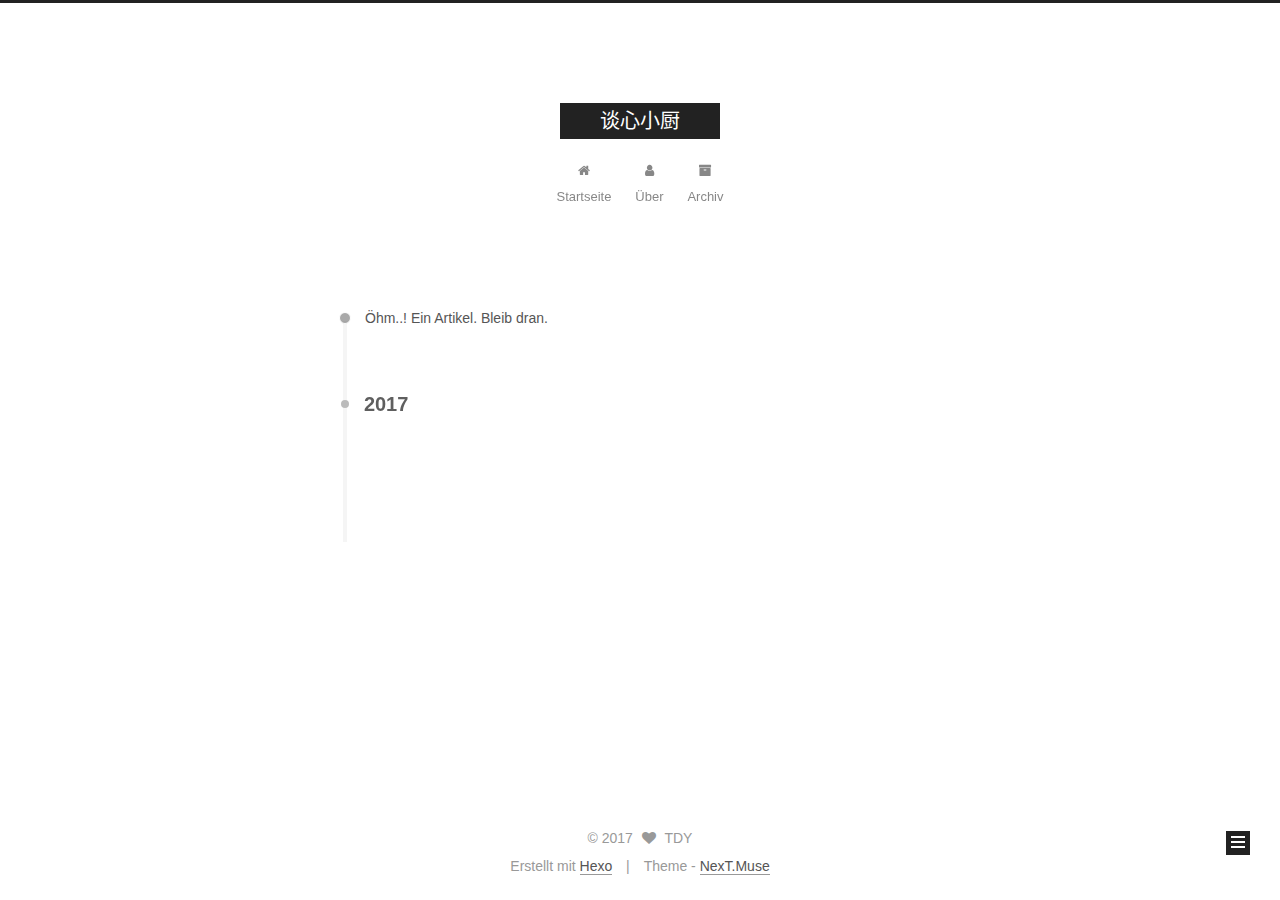
==== commit 422c54ca: "Site updated: 2017-07-02 21:19:38" ====
--- a/archives/2017/index.html
+++ b/archives/2017/index.html
@@ -5,7 +5,7 @@
   
 
 
-<html class="theme-next muse use-motion" lang="zh">
+<html class="theme-next muse use-motion" lang="">
 <head>
   <meta charset="UTF-8"/>
 <meta http-equiv="X-UA-Compatible" content="IE=edge" />
@@ -15,6 +15,10 @@
 
 
 
+
+  
+  
+  <link rel="stylesheet" media="all" href="/lib/Han/dist/han.min.css?v=3.3">
 
 
 
@@ -153,7 +157,7 @@
 
 </head>
 
-<body itemscope itemtype="http://schema.org/WebPage" lang="zh">
+<body itemscope itemtype="http://schema.org/WebPage" lang="">
 
   
   
@@ -206,22 +210,22 @@
         </li>
       
         
+        <li class="menu-item menu-item-about">
+          <a href="/about/" rel="section">
+            
+              <i class="menu-item-icon fa fa-fw fa-user"></i> <br />
+            
+            Über
+          </a>
+        </li>
+      
+        
         <li class="menu-item menu-item-archives">
           <a href="/archives/" rel="section">
             
               <i class="menu-item-icon fa fa-fw fa-archive"></i> <br />
             
             Archiv
-          </a>
-        </li>
-      
-        
-        <li class="menu-item menu-item-tags">
-          <a href="/tags/" rel="section">
-            
-              <i class="menu-item-icon fa fa-fw fa-tags"></i> <br />
-            
-            Tags
           </a>
         </li>
       
@@ -277,9 +281,9 @@
 
       <h2 class="post-title">
         
-            <a class="post-title-link" href="/2017/07/02/hello-world/" itemprop="url">
+            <a class="post-title-link" href="/2017/07/02/laravel门面和服务提供者使用/" itemprop="url">
               
-                <span itemprop="name">Hello World</span>
+                <span itemprop="name">laravel门面和服务提供者使用</span>
               
             </a>
         
@@ -287,7 +291,7 @@
 
       <div class="post-meta">
         <time class="post-time" itemprop="dateCreated"
-              datetime="2017-07-02T14:38:02+08:00"
+              datetime="2017-07-02T15:45:18+08:00"
               content="2017-07-02" >
           07-02
         </time>
--- a/lib/Han/dist/han.min.css
+++ b/lib/Han/dist/han.min.css
@@ -0,0 +1,6 @@
+@charset "UTF-8";
+
+/*! 漢字標準格式 v3.3.0 | MIT License | css.hanzi.co */
+/*! Han.css: the CSS typography framework optimised for Hanzi */
+
+progress,sub,sup{vertical-align:baseline}button,hr,input,select{overflow:visible}[type=checkbox],[type=radio],legend{box-sizing:border-box;padding:0}pre,textarea{overflow:auto}[zhuyin] [length="0"],article blockquote,article blockquote blockquote{margin-right:0}html{font-family:sans-serif;-ms-text-size-adjust:100%;-webkit-text-size-adjust:100%}body{margin:0}article,aside,details,figcaption,figure,footer,header,main,menu,nav,section,summary{display:block}audio,canvas,progress,video{display:inline-block}audio:not([controls]){display:none;height:0}[hidden],template{display:none}a{background-color:transparent;text-decoration:inherit}a:active,a:hover{outline-width:0}abbr[title]{border-bottom:none;text-decoration:underline;text-decoration:underline dotted}b,strong{font-weight:bolder}dfn{font-style:italic}h1{font-size:2em;margin:.67em 0}mark{background-color:#ff0;color:#000}small{font-size:80%}sub,sup{font-size:75%;line-height:0;position:relative}sub{bottom:-.25em}sup{top:-.5em}img{border-style:none}svg:not(:root){overflow:hidden}code,kbd,pre,samp{font-size:1em}figure{margin:1em 40px}hr{box-sizing:content-box;height:0}button,input,select,textarea{font:inherit;margin:0}optgroup{font-weight:700}button,select{text-transform:none}[type=button],[type=reset],[type=submit],button{cursor:pointer}[disabled]{cursor:default}[type=reset],[type=submit],button,html [type=button]{-webkit-appearance:button}button::-moz-focus-inner,input::-moz-focus-inner{border:0;padding:0}button:-moz-focusring,input:-moz-focusring{outline:ButtonText dotted 1px}fieldset{border:1px solid silver;margin:0 2px;padding:.35em .625em .75em}legend{color:inherit;display:table;max-width:100%;white-space:normal}[type=number]::-webkit-inner-spin-button,[type=number]::-webkit-outer-spin-button{height:auto}[type=search]{-webkit-appearance:textfield}[type=search]::-webkit-search-cancel-button,[type=search]::-webkit-search-decoration{-webkit-appearance:none}html{line-height:1.3;-webkit-font-smoothing:subpixel-antialiased}ol,ul{padding-left:2em}blockquote,figure{margin-left:2em;margin-right:2em}address,cite:lang(ja),cite:lang(zh),i:lang(ja),i:lang(zh),var:lang(ja),var:lang(zh){font-style:inherit}pre{white-space:pre;word-wrap:normal}em:lang(ja),em:lang(zh){-moz-text-emphasis:filled circle;-webkit-text-emphasis:filled circle;text-emphasis:filled circle;-moz-text-emphasis-position:under;-webkit-text-emphasis-position:under;text-emphasis-position:under;font-style:inherit;border-bottom:2px dotted;padding-bottom:.05em;border-bottom-width:-webkit-calc(0px);padding-bottom:-webkit-calc(0px)}em:lang(ja){-moz-text-emphasis:filled sesame;-webkit-text-emphasis:filled sesame;text-emphasis:filled sesame;-moz-text-emphasis-position:over;-webkit-text-emphasis-position:over;text-emphasis-position:over}dfn:lang(ja),dfn:lang(zh){font-style:inherit;font-weight:bolder}q,q:lang(en),q:lang(zh-CN){quotes:"\201c" "\201d" "\2018" "\2019" "\201c" "\201d" "\2018" "\2019" "\201c" "\201d" "\2018" "\2019"}q:lang(zh){quotes:"\300c" "\300d" "\300e" "\300f" "\300c" "\300d" "\300e" "\300f" "\300c" "\300d" "\300e" "\300f"}q:lang(en-GB){quotes:"\2018" "\2019" "\201c" "\201d" "\2018" "\2019" "\201c" "\201d" "\2018" "\2019" "\201c" "\201d"}q:before{content:open-quote}q:after{content:close-quote}q:lang(ja):after,q:lang(ja):before{content:none}code,kbd,pre,samp{font-family:monospace,monospace,sans-serif}.han-js-rendered del+del.adjacent,.han-js-rendered del+s.adjacent,.han-js-rendered ins.adjacent,.han-js-rendered s+del.adjacent,.han-js-rendered s+s.adjacent,.han-js-rendered u.adjacent,del+del,del+s,ins+ins,ins+u,s+del,s+s,u+ins,u+u{margin-left:.125em}ins,u{padding-bottom:.05em;border-bottom:1px solid;text-decoration:none}ruby rtc rt{display:inline;font-size:inherit}ruby.mps,ruby.zhuyin{display:ruby;-webkit-ruby-position:inter-character;ruby-position:inter-character}ruby.mps>rt,ruby.zhuyin>rt{-moz-transform:scale(.8);-ms-transform:scale(.8);-webkit-transform:scale(.8);transform:scale(.8);-moz-transform-origin:left center;-ms-transform-origin:left center;-webkit-transform-origin:left center;transform-origin:left center;font-size:.5em}ruby.mps>rt:empty,ruby.zhuyin>rt:empty{display:none}.han-js-rendered del+del,.han-js-rendered del+s,.han-js-rendered ins+ins,.han-js-rendered ins+u,.han-js-rendered s+del,.han-js-rendered s+s,.han-js-rendered u+ins,.han-js-rendered u+u{margin-left:auto}.textemphasis $han-text-emphasis-pf h-jinze,.textemphasis em:lang(ja) h-jinze,.textemphasis em:lang(zh) h-jinze{display:inline}.han-js-rendered em:lang(ja),.han-js-rendered em:lang(zh){padding-bottom:auto;border-bottom-width:0}.no-textemphasis em:lang(ja),.no-textemphasis em:lang(zh){line-height:2}.no-textemphasis em:lang(ja) h-char,.no-textemphasis em:lang(zh) h-char{position:relative;font-style:inherit}.no-textemphasis em:lang(ja) h-char:after,.no-textemphasis em:lang(zh) h-char:after,[zhuyin] h-zhuyin{font-style:normal;font-weight:400;-moz-text-emphasis:none;-webkit-text-emphasis:none;text-emphasis:none;text-decoration:none;text-indent:0}.no-textemphasis em:lang(ja) h-char:after,.no-textemphasis em:lang(zh) h-char:after{-moz-transform:scale(.5);-ms-transform:scale(.5);-webkit-transform:scale(.5);transform:scale(.5);position:absolute;left:50%;top:0;margin-left:-250%;overflow:hidden;display:inline-block;height:1em;width:500%;line-height:1;text-align:center;font-family:Georgia,"Times New Roman",Arial ,!important}em:lang(ja) h-char.biaodian,em:lang(ja) h-char.punct,em:lang(zh) h-char.biaodian,em:lang(zh) h-char.punct{-moz-text-emphasis:none;-webkit-text-emphasis:none;text-emphasis:none}.no-textemphasis em:lang(ja) h-char.biaodian:after,.no-textemphasis em:lang(ja) h-char.punct:after,.no-textemphasis em:lang(zh) h-char.biaodian:after,.no-textemphasis em:lang(zh) h-char.punct:after{content:none!important}.no-textemphasis em:lang(zh) h-char:after{margin-top:1em;content:"\25cf"}.no-textemphasis em:lang(ja) h-char:after{margin-top:-.7em;content:"\fe45"}h-ruby.zhuyin h-zhuyin,ruby.mps h-zhuyin,ruby.zhuyin h-zhuyin{position:relative;letter-spacing:0}h-ruby.zhuyin h-diao,ruby.mps h-diao,ruby.zhuyin h-diao{position:absolute;right:-.9em;bottom:.5em;display:block;font-size:1.5em}h-ruby.zhuyin h-diao h-char,ruby.mps h-diao h-char,ruby.zhuyin h-diao h-char{-webkit-writing-mode:horizontal-tb;writing-mode:horizontal-tb}h-ruby.zhuyin [diao="˙"] h-diao,ruby.mps [diao="˙"] h-diao,ruby.zhuyin [diao="˙"] h-diao{top:-.3em;right:auto;bottom:auto;left:0;font-size:1em}h-ruby.zhuyin [diao="󳆴"] h-diao,h-ruby.zhuyin [diao="󳆵"] h-diao,h-ruby.zhuyin [diao="󳆶"] h-diao,h-ruby.zhuyin [diao="󳆷"] h-diao,h-ruby.zhuyin [diao^="ㆴ"] h-diao,h-ruby.zhuyin [diao^="ㆵ"] h-diao,h-ruby.zhuyin [diao^="ㆶ"] h-diao,h-ruby.zhuyin [diao^="ㆷ"] h-diao,ruby.mps [diao="󳆴"] h-diao,ruby.mps [diao="󳆵"] h-diao,ruby.mps [diao="󳆶"] h-diao,ruby.mps [diao="󳆷"] h-diao,ruby.mps [diao^="ㆴ"] h-diao,ruby.mps [diao^="ㆵ"] h-diao,ruby.mps [diao^="ㆶ"] h-diao,ruby.mps [diao^="ㆷ"] h-diao,ruby.zhuyin [diao="󳆴"] h-diao,ruby.zhuyin [diao="󳆵"] h-diao,ruby.zhuyin [diao="󳆶"] h-diao,ruby.zhuyin [diao="󳆷"] h-diao,ruby.zhuyin [diao^="ㆴ"] h-diao,ruby.zhuyin [diao^="ㆵ"] h-diao,ruby.zhuyin [diao^="ㆶ"] h-diao,ruby.zhuyin [diao^="ㆷ"] h-diao{right:-1em;bottom:-.125em;font-size:1em}h-ru[annotation]{position:relative;display:inline-table;border-collapse:collapse;border-spacing:0;line-height:1.1;text-align:center;vertical-align:1em}h-ru[annotation]>rt,h-ru[order="0"]>rt,h-ruby[rightangle][doubleline] h-ru[order="0"]>rt{display:table-header-group}h-ru[annotation]>h-ru[annotation]{vertical-align:-.1em}h-ru[annotation]>h-ru,h-ru[annotation]>rb,h-ru[annotation]>rt{line-height:1;text-align:center}h-ru[annotation]>rt{height:1em;font-size:.5em;white-space:nowrap;word-break:normal}h-ru[annotation]>rt:after,h-ru[annotation]>rt:before{content:"\2006"}h-ru[order="1"]>rt,h-ruby[rightangle] h-ru[order="0"]>rt,h-ruby[rightangle][doubleline] h-ru[order="1"]>rt{display:table-footer-group}[zhuyin],[zhuyin] h-zhuyin,[zhuyin] h-zhuyin>*,h-jinze,h-word{display:inline-block}h-ru[order="0"]>h-ru[order="1"]{vertical-align:.15em}h-ruby[rightangle][doubleline] h-ru[order="0"] rt{line-height:1.5}h-ruby[rightangle][doubleline] h-ru[annotation]{vertical-align:.5em}[zhuyin] h-zhuyin{line-height:normal;position:relative;height:1em;width:.4em;vertical-align:text-top}[zhuyin] h-zhuyin>*{-moz-transform:scale(.4);-ms-transform:scale(.4);-webkit-transform:scale(.4);transform:scale(.4);-moz-transform-origin:left top;-ms-transform-origin:left top;-webkit-transform-origin:left top;transform-origin:left top}[zhuyin] h-yin{position:absolute;left:0;height:1em;vertical-align:top;line-height:1}[zhuyin] h-diao{position:absolute;bottom:0;right:-.9em;line-height:1}[zhuyin] [length="0"] h-zhuyin,[zhuyin] h-diao:empty,[zhuyin] h-yin:empty{display:none}[zhuyin] [length="1"] h-yin{top:.3em}[zhuyin] [length="1"] h-diao{bottom:0}[zhuyin] [length="2"] h-yin{top:.05em}[zhuyin] [length="2"] h-diao{bottom:-.3em}[zhuyin] [length="3"] h-yin{top:-.05em;line-height:.85}[zhuyin] [length="3"] h-diao{bottom:-.35em}[zhuyin] [diao="˙"] h-diao{top:0;right:auto;bottom:auto;left:.06em}[zhuyin] [diao="˙"] [length="1"] h-diao{top:.15em}[zhuyin] [diao="˙"] [length="2"] h-diao{top:-.05em}[zhuyin] [diao="˙"] [length="3"] h-diao{top:-.2em}[zhuyin] [diao="˪"] h-diao,[zhuyin] [diao="˫"] h-diao{-moz-transform:scale(.6);-ms-transform:scale(.6);-webkit-transform:scale(.6);transform:scale(.6);-moz-transform-origin:left top;-ms-transform-origin:left top;-webkit-transform-origin:left top;transform-origin:left top}[zhuyin] [diao="󳆴"] h-diao,[zhuyin] [diao="󳆵"] h-diao,[zhuyin] [diao="󳆶"] h-diao,[zhuyin] [diao="󳆷"] h-diao,[zhuyin] [diao^="ㆴ"] h-diao,[zhuyin] [diao^="ㆵ"] h-diao,[zhuyin] [diao^="ㆶ"] h-diao,[zhuyin] [diao^="ㆷ"] h-diao{bottom:-.6em;margin-right:.3em}[zhuyin]{margin-right:.2em;line-height:1.8}[rightangle] h-ru[annotation]{vertical-align:0;line-height:1}[rightangle] rt:after{content:"";display:inline-block;width:1.2em}h-ru h-ru[zhuyin]{margin-top:-.4em;margin-bottom:-.2em;line-height:1.8}h-jinze,h-word{text-indent:0}@font-face{font-family:"Han Heiti";src:local("Hiragino Sans GB"),local("Lantinghei TC Extralight"),local("Lantinghei SC Extralight"),local(FZLTXHB--B51-0),local(FZLTZHK--GBK1-0),local(".PingFang SC Light"),local(".PingFang TC Light"),local(".PingFang-SC-Light"),local(".PingFang-TC-Light"),local(".PingFang SC"),local(".PingFang TC"),local("Heiti SC Light"),local(STHeitiSC-Light),local("Heiti SC"),local("Heiti TC Light"),local(STHeitiTC-Light),local("Heiti TC"),local("Microsoft Yahei"),local("Microsoft Jhenghei"),local("Noto Sans CJK KR"),local("Noto Sans CJK JP"),local("Noto Sans CJK SC"),local("Noto Sans CJK TC"),local("Source Han Sans K"),local("Source Han Sans KR"),local("Source Han Sans JP"),local("Source Han Sans CN"),local("Source Han Sans HK"),local("Source Han Sans TW"),local("Source Han Sans TWHK"),local("Droid Sans Fallback")}@font-face{unicode-range:U+4E00-9FFF,U+3400-4DB5,U+20000-2A6D6,U+2A700-2B734,U+2B740-2B81D,U+FA0E-FA0F,U+FA11,U+FA13-FA14,U+FA1F,U+FA21,U+FA23,U+FA24,U+FA27-FA29,U+3040-309F,U+30A0-30FF,U+3099-309E,U+FF66-FF9F,U+3007,U+31C0-31E3,U+2F00-2FD5,U+2E80-2EF3;font-family:"Han Heiti";src:local(YuGothic),local("Hiragino Kaku Gothic ProN"),local("Hiragino Kaku Gothic Pro")}@font-face{font-family:"Han Heiti CNS";src:local(".PingFang TC Light"),local(".PingFang-TC-Light"),local(".PingFang TC"),local("Heiti TC Light"),local(STHeitiTC-Light),local("Heiti TC"),local("Lantinghei TC Extralight"),local(FZLTXHB--B51-0),local("Lantinghei TC"),local("Microsoft Jhenghei"),local("Microsoft Yahei"),local("Noto Sans CJK TC"),local("Source Han Sans TC"),local("Source Han Sans TW"),local("Source Han Sans TWHK"),local("Source Han Sans HK"),local("Droid Sans Fallback")}@font-face{font-family:"Han Heiti GB";src:local("Hiragino Sans GB"),local(".PingFang SC Light"),local(".PingFang-SC-Light"),local(".PingFang SC"),local("Lantinghei SC Extralight"),local(FZLTXHK--GBK1-0),local("Lantinghei SC"),local("Heiti SC Light"),local(STHeitiSC-Light),local("Heiti SC"),local("Microsoft Yahei"),local("Noto Sans CJK SC"),local("Source Han Sans SC"),local("Source Han Sans CN"),local("Droid Sans Fallback")}@font-face{font-family:"Han Heiti";font-weight:600;src:local("Hiragino Sans GB W6"),local(HiraginoSansGB-W6),local("Lantinghei TC Demibold"),local("Lantinghei SC Demibold"),local(FZLTZHB--B51-0),local(FZLTZHK--GBK1-0),local(".PingFang-SC-Semibold"),local(".PingFang-TC-Semibold"),local("Heiti SC Medium"),local("STHeitiSC-Medium"),local("Heiti SC"),local("Heiti TC Medium"),local("STHeitiTC-Medium"),local("Heiti TC"),local("Microsoft YaHei Bold"),local("Microsoft Jhenghei Bold"),local(MicrosoftYaHei-Bold),local(MicrosoftJhengHeiBold),local("Microsoft YaHei"),local("Microsoft Jhenghei"),local("Noto Sans CJK KR Bold"),local("Noto Sans CJK JP Bold"),local("Noto Sans CJK SC Bold"),local("Noto Sans CJK TC Bold"),local(NotoSansCJKkr-Bold),local(NotoSansCJKjp-Bold),local(NotoSansCJKsc-Bold),local(NotoSansCJKtc-Bold),local("Source Han Sans K Bold"),local(SourceHanSansK-Bold),local("Source Han Sans K"),local("Source Han Sans KR Bold"),local("Source Han Sans JP Bold"),local("Source Han Sans CN Bold"),local("Source Han Sans HK Bold"),local("Source Han Sans TW Bold"),local("Source Han Sans TWHK Bold"),local("SourceHanSansKR-Bold"),local("SourceHanSansJP-Bold"),local("SourceHanSansCN-Bold"),local("SourceHanSansHK-Bold"),local("SourceHanSansTW-Bold"),local("SourceHanSansTWHK-Bold"),local("Source Han Sans KR"),local("Source Han Sans CN"),local("Source Han Sans HK"),local("Source Han Sans TW"),local("Source Han Sans TWHK")}@font-face{unicode-range:U+4E00-9FFF,U+3400-4DB5,U+20000-2A6D6,U+2A700-2B734,U+2B740-2B81D,U+FA0E-FA0F,U+FA11,U+FA13-FA14,U+FA1F,U+FA21,U+FA23,U+FA24,U+FA27-FA29,U+3040-309F,U+30A0-30FF,U+3099-309E,U+FF66-FF9F,U+3007,U+31C0-31E3,U+2F00-2FD5,U+2E80-2EF3;font-family:"Han Heiti";font-weight:600;src:local("YuGothic Bold"),local("Hiragino Kaku Gothic ProN W6"),local("Hiragino Kaku Gothic Pro W6"),local(YuGo-Bold),local(HiraKakuProN-W6),local(HiraKakuPro-W6)}@font-face{font-family:"Han Heiti CNS";font-weight:600;src:local(".PingFang TC Semibold"),local(".PingFang-TC-Semibold"),local("Heiti TC Medium"),local("STHeitiTC-Medium"),local("Heiti TC"),local("Lantinghei TC Demibold"),local(FZLTXHB--B51-0),local("Microsoft Jhenghei Bold"),local(MicrosoftJhengHeiBold),local("Microsoft Jhenghei"),local("Microsoft YaHei Bold"),local(MicrosoftYaHei-Bold),local("Noto Sans CJK TC Bold"),local(NotoSansCJKtc-Bold),local("Noto Sans CJK TC"),local("Source Han Sans TC Bold"),local("SourceHanSansTC-Bold"),local("Source Han Sans TC"),local("Source Han Sans TW Bold"),local("SourceHanSans-TW"),local("Source Han Sans TW"),local("Source Han Sans TWHK Bold"),local("SourceHanSans-TWHK"),local("Source Han Sans TWHK"),local("Source Han Sans HK"),local("SourceHanSans-HK"),local("Source Han Sans HK")}@font-face{font-family:"Han Heiti GB";font-weight:600;src:local("Hiragino Sans GB W6"),local(HiraginoSansGB-W6),local(".PingFang SC Semibold"),local(".PingFang-SC-Semibold"),local("Lantinghei SC Demibold"),local(FZLTZHK--GBK1-0),local("Heiti SC Medium"),local("STHeitiSC-Medium"),local("Heiti SC"),local("Microsoft YaHei Bold"),local(MicrosoftYaHei-Bold),local("Microsoft YaHei"),local("Noto Sans CJK SC Bold"),local(NotoSansCJKsc-Bold),local("Noto Sans CJK SC"),local("Source Han Sans SC Bold"),local("SourceHanSansSC-Bold"),local("Source Han Sans CN Bold"),local("SourceHanSansCN-Bold"),local("Source Han Sans SC"),local("Source Han Sans CN")}@font-face{font-family:"Han Heiti";src:local("Hiragino Sans GB"),local("Lantinghei TC Extralight"),local("Lantinghei SC Extralight"),local(FZLTXHB--B51-0),local(FZLTZHK--GBK1-0),local(".PingFang SC Light"),local(".PingFang TC Light"),local(".PingFang-SC-Light"),local(".PingFang-TC-Light"),local(".PingFang SC"),local(".PingFang TC"),local("Heiti SC Light"),local("STHeitiSC-Light"),local("Heiti SC"),local("Heiti TC Light"),local("STHeitiTC-Light"),local("Heiti TC"),local("Microsoft Yahei"),local("Microsoft Jhenghei"),local("Noto Sans CJK KR"),local("Noto Sans CJK JP"),local("Noto Sans CJK SC"),local("Noto Sans CJK TC"),local("Source Han Sans K"),local("Source Han Sans KR"),local("Source Han Sans JP"),local("Source Han Sans CN"),local("Source Han Sans HK"),local("Source Han Sans TW"),local("Source Han Sans TWHK"),local("Droid Sans Fallback");unicode-range:U+270C}@font-face{font-family:"Han Heiti";font-weight:600;src:local("Hiragino Sans GB W6"),local(HiraginoSansGB-W6),local("Lantinghei TC Demibold"),local("Lantinghei SC Demibold"),local(FZLTZHB--B51-0),local(FZLTZHK--GBK1-0),local(".PingFang-SC-Semibold"),local(".PingFang-TC-Semibold"),local("Heiti SC Medium"),local("STHeitiSC-Medium"),local("Heiti SC"),local("Heiti TC Medium"),local("STHeitiTC-Medium"),local("Heiti TC"),local("Microsoft YaHei Bold"),local("Microsoft Jhenghei Bold"),local(MicrosoftYaHei-Bold),local(MicrosoftJhengHeiBold),local("Microsoft YaHei"),local("Microsoft Jhenghei"),local("Noto Sans CJK KR Bold"),local("Noto Sans CJK JP Bold"),local("Noto Sans CJK SC Bold"),local("Noto Sans CJK TC Bold"),local(NotoSansCJKkr-Bold),local(NotoSansCJKjp-Bold),local(NotoSansCJKsc-Bold),local(NotoSansCJKtc-Bold),local("Source Han Sans K Bold"),local(SourceHanSansK-Bold),local("Source Han Sans K"),local("Source Han Sans KR Bold"),local("Source Han Sans JP Bold"),local("Source Han Sans CN Bold"),local("Source Han Sans HK Bold"),local("Source Han Sans TW Bold"),local("Source Han Sans TWHK Bold"),local("SourceHanSansKR-Bold"),local("SourceHanSansJP-Bold"),local("SourceHanSansCN-Bold"),local("SourceHanSansHK-Bold"),local("SourceHanSansTW-Bold"),local("SourceHanSansTWHK-Bold"),local("Source Han Sans KR"),local("Source Han Sans CN"),local("Source Han Sans HK"),local("Source Han Sans TW"),local("Source Han Sans TWHK");unicode-range:U+270C}@font-face{font-family:"Han Songti";src:local("Songti SC Regular"),local(STSongti-SC-Regular),local("Songti SC"),local("Songti TC Regular"),local(STSongti-TC-Regular),local("Songti TC"),local(STSong),local("Lisong Pro"),local(SimSun),local(PMingLiU)}@font-face{unicode-range:U+4E00-9FFF,U+3400-4DB5,U+20000-2A6D6,U+2A700-2B734,U+2B740-2B81D,U+FA0E-FA0F,U+FA11,U+FA13-FA14,U+FA1F,U+FA21,U+FA23,U+FA24,U+FA27-FA29,U+3040-309F,U+30A0-30FF,U+3099-309E,U+FF66-FF9F,U+3007,U+31C0-31E3,U+2F00-2FD5,U+2E80-2EF3;font-family:"Han Songti";src:local(YuMincho),local("Hiragino Mincho ProN"),local("Hiragino Mincho Pro"),local("MS Mincho")}@font-face{font-family:"Han Songti CNS";src:local("Songti TC Regular"),local(STSongti-TC-Regular),local("Songti TC"),local("Lisong Pro"),local("Songti SC Regular"),local(STSongti-SC-Regular),local("Songti SC"),local(STSong),local(PMingLiU),local(SimSun)}@font-face{font-family:"Han Songti GB";src:local("Songti SC Regular"),local(STSongti-SC-Regular),local("Songti SC"),local(STSong),local(SimSun),local(PMingLiU)}@font-face{font-family:"Han Songti";font-weight:600;src:local("STSongti SC Bold"),local("STSongti TC Bold"),local(STSongti-SC-Bold),local(STSongti-TC-Bold),local("STSongti SC"),local("STSongti TC")}@font-face{unicode-range:U+4E00-9FFF,U+3400-4DB5,U+20000-2A6D6,U+2A700-2B734,U+2B740-2B81D,U+FA0E-FA0F,U+FA11,U+FA13-FA14,U+FA1F,U+FA21,U+FA23,U+FA24,U+FA27-FA29,U+3040-309F,U+30A0-30FF,U+3099-309E,U+FF66-FF9F,U+3007,U+31C0-31E3,U+2F00-2FD5,U+2E80-2EF3;font-family:"Han Songti";font-weight:600;src:local("YuMincho Demibold"),local("Hiragino Mincho ProN W6"),local("Hiragino Mincho Pro W6"),local(YuMin-Demibold),local(HiraMinProN-W6),local(HiraMinPro-W6),local(YuMincho),local("Hiragino Mincho ProN"),local("Hiragino Mincho Pro")}@font-face{font-family:"Han Songti CNS";font-weight:600;src:local("STSongti TC Bold"),local("STSongti SC Bold"),local(STSongti-TC-Bold),local(STSongti-SC-Bold),local("STSongti TC"),local("STSongti SC")}@font-face{font-family:"Han Songti GB";font-weight:600;src:local("STSongti SC Bold"),local(STSongti-SC-Bold),local("STSongti SC")}@font-face{font-family:"Han Songti";src:local("Songti SC Regular"),local(STSongti-SC-Regular),local("Songti SC"),local("Songti TC Regular"),local(STSongti-TC-Regular),local("Songti TC"),local(STSongti),local("Lisong Pro"),local("MS Mincho"),local(SimSun),local(PMingLiU);unicode-range:U+270C}@font-face{font-family:"Han Songti";font-weight:600;src:local("Songti TC Bold"),local("Songti SC Bold"),local(STSongti-TC-Bold),local(STSongti-SC-Bold),local("Songti TC"),local("Songti SC");unicode-range:U+270C}@font-face{font-family:"Han Songti CNS";src:local("Songti TC Regular"),local("Lisong Pro"),local("Songti TC"),local("Songti SC Regular"),local(STSong),local("Songti SC"),local("MS Mincho"),local(PMingLiU),local(SimSun);unicode-range:U+270C}@font-face{font-family:"Han Songti CNS";font-weight:600;src:local("Songti TC Bold"),local("Songti SC Bold"),local(STSongti-TC-Bold),local(STSongti-SC-Bold),local("Songti TC"),local("Songti SC");unicode-range:U+270C}@font-face{font-family:"Han Songti GB";src:local("Songti SC"),local(STSong),local(SimSun);unicode-range:U+270C}@font-face{font-family:"Han Songti GB";font-weight:600;src:local("Songti SC Bold"),local(STSongti-SC-Bold),local("Songti SC");unicode-range:U+270C}@font-face{font-family:cursive;src:local("Kaiti TC Regular"),local(STKaiTi-TC-Regular),local("Kaiti TC"),local("Kaiti SC"),local(STKaiti),local(BiauKai),local("標楷體"),local(DFKaiShu-SB-Estd-BF),local(Kaiti),local(DFKai-SB)}@font-face{unicode-range:U+4E00-9FFF,U+3400-4DB5,U+20000-2A6D6,U+2A700-2B734,U+2B740-2B81D,U+FA0E-FA0F,U+FA11,U+FA13-FA14,U+FA1F,U+FA21,U+FA23,U+FA24,U+FA27-FA29,U+3040-309F,U+30A0-30FF,U+3099-309E,U+FF66-FF9F,U+3007,U+31C0-31E3,U+2F00-2FD5,U+2E80-2EF3;font-family:"Han Kaiti";src:local("Kaiti TC Regular"),local(STKaiTi-TC-Regular),local("Kaiti TC"),local("Kaiti SC"),local(STKaiti),local(BiauKai),local("標楷體"),local(DFKaiShu-SB-Estd-BF),local(Kaiti),local(DFKai-SB)}@font-face{unicode-range:U+4E00-9FFF,U+3400-4DB5,U+20000-2A6D6,U+2A700-2B734,U+2B740-2B81D,U+FA0E-FA0F,U+FA11,U+FA13-FA14,U+FA1F,U+FA21,U+FA23,U+FA24,U+FA27-FA29,U+3040-309F,U+30A0-30FF,U+3099-309E,U+FF66-FF9F,U+3007,U+31C0-31E3,U+2F00-2FD5,U+2E80-2EF3;font-family:"Han Kaiti CNS";src:local(BiauKai),local("標楷體"),local(DFKaiShu-SB-Estd-BF),local("Kaiti TC Regular"),local(STKaiTi-TC-Regular),local("Kaiti TC")}@font-face{unicode-range:U+4E00-9FFF,U+3400-4DB5,U+20000-2A6D6,U+2A700-2B734,U+2B740-2B81D,U+FA0E-FA0F,U+FA11,U+FA13-FA14,U+FA1F,U+FA21,U+FA23,U+FA24,U+FA27-FA29,U+3040-309F,U+30A0-30FF,U+3099-309E,U+FF66-FF9F,U+3007,U+31C0-31E3,U+2F00-2FD5,U+2E80-2EF3;font-family:"Han Kaiti GB";src:local("Kaiti SC Regular"),local(STKaiTi-SC-Regular),local("Kaiti SC"),local(STKaiti),local(Kai),local(Kaiti),local(DFKai-SB)}@font-face{font-family:cursive;font-weight:600;src:local("Kaiti TC Bold"),local(STKaiTi-TC-Bold),local("Kaiti SC Bold"),local(STKaiti-SC-Bold),local("Kaiti TC"),local("Kaiti SC")}@font-face{font-family:"Han Kaiti";font-weight:600;src:local("Kaiti TC Bold"),local(STKaiTi-TC-Bold),local("Kaiti SC Bold"),local(STKaiti-SC-Bold),local("Kaiti TC"),local("Kaiti SC")}@font-face{font-family:"Han Kaiti CNS";font-weight:600;src:local("Kaiti TC Bold"),local(STKaiTi-TC-Bold),local("Kaiti TC")}@font-face{font-family:"Han Kaiti GB";font-weight:600;src:local("Kaiti SC Bold"),local(STKaiti-SC-Bold)}@font-face{unicode-range:U+4E00-9FFF,U+3400-4DB5,U+20000-2A6D6,U+2A700-2B734,U+2B740-2B81D,U+FA0E-FA0F,U+FA11,U+FA13-FA14,U+FA1F,U+FA21,U+FA23,U+FA24,U+FA27-FA29,U+3040-309F,U+30A0-30FF,U+3099-309E,U+FF66-FF9F,U+3007,U+31C0-31E3,U+2F00-2FD5,U+2E80-2EF3;font-family:"Han Fangsong";src:local(STFangsong),local(FangSong)}@font-face{unicode-range:U+4E00-9FFF,U+3400-4DB5,U+20000-2A6D6,U+2A700-2B734,U+2B740-2B81D,U+FA0E-FA0F,U+FA11,U+FA13-FA14,U+FA1F,U+FA21,U+FA23,U+FA24,U+FA27-FA29,U+3040-309F,U+30A0-30FF,U+3099-309E,U+FF66-FF9F,U+3007,U+31C0-31E3,U+2F00-2FD5,U+2E80-2EF3;font-family:"Han Fangsong CNS";src:local(STFangsong),local(FangSong)}@font-face{unicode-range:U+4E00-9FFF,U+3400-4DB5,U+20000-2A6D6,U+2A700-2B734,U+2B740-2B81D,U+FA0E-FA0F,U+FA11,U+FA13-FA14,U+FA1F,U+FA21,U+FA23,U+FA24,U+FA27-FA29,U+3040-309F,U+30A0-30FF,U+3099-309E,U+FF66-FF9F,U+3007,U+31C0-31E3,U+2F00-2FD5,U+2E80-2EF3;font-family:"Han Fangsong GB";src:local(STFangsong),local(FangSong)}@font-face{font-family:"Biaodian Sans";src:local("Hiragino Sans GB"),local("Heiti SC"),local(STHeiti),local("MS Gothic"),local(SimSun);unicode-range:U+FF0E}@font-face{font-family:"Biaodian Serif";src:local("Hiragino Mincho ProN"),local("Hiragino Mincho Pro"),local("Songti SC"),local(STSong),local(SimSun);unicode-range:U+FF0E}@font-face{font-family:"Biaodian Pro Sans";src:local("Hiragino Sans GB"),local("Heiti SC"),local(STHeiti),local("MS Gothic"),local(SimSun);unicode-range:U+FF0E}@font-face{font-family:"Biaodian Pro Serif";src:local("Hiragino Mincho ProN"),local("Hiragino Mincho Pro"),local("Songti SC"),local(STSong),local(SimSun);unicode-range:U+FF0E}@font-face{font-family:"Biaodian Pro Sans CNS";src:local("Hiragino Sans GB"),local("Heiti SC"),local(STHeiti),local("MS Gothic"),local(SimSun);unicode-range:U+FF0E}@font-face{font-family:"Biaodian Pro Serif CNS";src:local("Hiragino Mincho ProN"),local("Hiragino Mincho Pro"),local("Songti SC"),local(STSong),local(SimSun);unicode-range:U+FF0E}@font-face{font-family:"Biaodian Pro Sans GB";src:local("Hiragino Sans GB"),local("Heiti SC"),local(STHeiti),local("MS Gothic"),local(SimSun);unicode-range:U+FF0E}@font-face{font-family:"Biaodian Pro Serif GB";src:local("Hiragino Mincho ProN"),local("Hiragino Mincho Pro"),local("Songti SC"),local(STSong),local(SimSun);unicode-range:U+FF0E}@font-face{font-family:"Biaodian Sans";src:local("Hiragino Sans GB"),local("Heiti SC"),local(STHeiti),local(SimSun);unicode-range:U+00B7}@font-face{font-family:"Biaodian Serif";src:local("Songti SC"),local(STSong),local("Heiti SC"),local(SimSun);unicode-range:U+00B7}@font-face{font-family:"Biaodian Pro Sans";src:local("Hiragino Sans GB"),local("Heiti SC"),local(STHeiti),local(SimSun);unicode-range:U+00B7}@font-face{font-family:"Biaodian Pro Serif";src:local("Songti SC"),local(STSong),local("Heiti SC"),local(SimSun);unicode-range:U+00B7}@font-face{font-family:"Biaodian Pro Sans CNS";src:local("Hiragino Sans GB"),local("Heiti SC"),local(STHeiti),local(SimSun);unicode-range:U+00B7}@font-face{font-family:"Biaodian Pro Serif CNS";src:local("Songti SC"),local(STSong),local("Heiti SC"),local(SimSun);unicode-range:U+00B7}@font-face{font-family:"Biaodian Pro Sans GB";src:local("Hiragino Sans GB"),local("Heiti SC"),local(STHeiti),local(SimSun);unicode-range:U+00B7}@font-face{font-family:"Biaodian Pro Serif GB";src:local("Songti SC"),local(STSong),local("Heiti SC"),local(SimSun);unicode-range:U+00B7}@font-face{font-family:"Biaodian Sans";src:url(./font/han.woff?v3.3.0) format("woff"),url(./font/han.otf?v3.3.0) format("opentype"),local("Hiragino Sans GB"),local("Hiragino Kaku Gothic ProN"),local("Hiragino Kaku Gothic Pro"),local("Microsoft Yahei"),local(SimSun);unicode-range:U+2014}@font-face{font-family:"Biaodian Serif";src:url(./font/han.woff?v3.3.0) format("woff"),url(./font/han.otf?v3.3.0) format("opentype"),local("Hiragino Mincho ProN"),local("Hiragino Mincho Pro"),local("Songti SC"),local(STSong),local("Microsoft Yahei"),local(SimSun);unicode-range:U+2014}@font-face{font-family:"Yakumono Sans";src:url(./font/han.woff?v3.3.0) format("woff"),url(./font/han.otf?v3.3.0) format("opentype"),local("Hiragino Kaku Gothic ProN"),local("Hiragino Kaku Gothic Pro"),local("Arial Unicode MS"),local("MS Gothic");unicode-range:U+2014}@font-face{font-family:"Yakumono Serif";src:url(./font/han.woff?v3.3.0) format("woff"),url(./font/han.otf?v3.3.0) format("opentype"),local("Hiragino Mincho ProN"),local("Hiragino Mincho Pro"),local("MS Mincho"),local("Microsoft Yahei");unicode-range:U+2014}@font-face{font-family:"Biaodian Pro Sans";src:url(./font/han.woff?v3.3.0) format("woff"),url(./font/han.otf?v3.3.0) format("opentype"),local("Hiragino Sans GB"),local("Hiragino Kaku Gothic ProN"),local("Hiragino Kaku Gothic Pro"),local("Microsoft Yahei"),local(SimSun);unicode-range:U+2014}@font-face{font-family:"Biaodian Pro Serif";src:url(./font/han.woff?v3.3.0) format("woff"),url(./font/han.otf?v3.3.0) format("opentype"),local("Hiragino Mincho ProN"),local("Hiragino Mincho Pro"),local("Songti SC"),local(STSong),local("Microsoft Yahei"),local(SimSun);unicode-range:U+2014}@font-face{font-family:"Biaodian Pro Sans CNS";src:url(./font/han.woff?v3.3.0) format("woff"),url(./font/han.otf?v3.3.0) format("opentype"),local("Hiragino Sans GB"),local("Hiragino Kaku Gothic ProN"),local("Hiragino Kaku Gothic Pro"),local("Microsoft Yahei"),local(SimSun);unicode-range:U+2014}@font-face{font-family:"Biaodian Pro Serif CNS";src:url(./font/han.woff?v3.3.0) format("woff"),url(./font/han.otf?v3.3.0) format("opentype"),local("Hiragino Mincho ProN"),local("Hiragino Mincho Pro"),local("Songti SC"),local(STSong),local("Microsoft Yahei"),local(SimSun);unicode-range:U+2014}@font-face{font-family:"Biaodian Pro Sans GB";src:url(./font/han.woff?v3.3.0) format("woff"),url(./font/han.otf?v3.3.0) format("opentype"),local("Hiragino Sans GB"),local("Hiragino Kaku Gothic ProN"),local("Hiragino Kaku Gothic Pro"),local("Microsoft Yahei"),local(SimSun);unicode-range:U+2014}@font-face{font-family:"Biaodian Pro Serif GB";src:url(./font/han.woff?v3.3.0) format("woff"),url(./font/han.otf?v3.3.0) format("opentype"),local("Hiragino Mincho ProN"),local("Hiragino Mincho Pro"),local("Songti SC"),local(STSong),local("Microsoft Yahei"),local(SimSun);unicode-range:U+2014}@font-face{font-family:"Biaodian Sans";src:url(./font/han.woff?v3.3.0) format("woff"),url(./font/han.otf?v3.3.0) format("opentype"),local("Hiragino Sans GB"),local("Hiragino Kaku Gothic ProN"),local("Hiragino Kaku Gothic Pro"),local(Meiryo),local("MS Gothic"),local(SimSun),local(PMingLiU);unicode-range:U+2026}@font-face{font-family:"Biaodian Serif";src:url(./font/han.woff?v3.3.0) format("woff"),url(./font/han.otf?v3.3.0) format("opentype"),local("Hiragino Mincho ProN"),local("Hiragino Mincho Pro"),local("Songti SC"),local("MS Mincho"),local(SimSun),local(PMingLiU);unicode-range:U+2026}@font-face{font-family:"Yakumono Sans";src:url(./font/han.woff?v3.3.0) format("woff"),url(./font/han.otf?v3.3.0) format("opentype"),local("Hiragino Kaku Gothic ProN"),local("Hiragino Kaku Gothic Pro"),local(Meiryo),local("MS Gothic");unicode-range:U+2026}@font-face{font-family:"Yakumono Serif";src:url(./font/han.woff?v3.3.0) format("woff"),url(./font/han.otf?v3.3.0) format("opentype"),local("Hiragino Mincho ProN"),local("Hiragino Mincho Pro"),local("MS Mincho");unicode-range:U+2026}@font-face{font-family:"Biaodian Pro Sans";src:url(./font/han.woff?v3.3.0) format("woff"),url(./font/han.otf?v3.3.0) format("opentype"),local("Hiragino Sans GB"),local("Hiragino Kaku Gothic ProN"),local("Hiragino Kaku Gothic Pro"),local(SimSun),local(PMingLiU);unicode-range:U+2026}@font-face{font-family:"Biaodian Pro Serif";src:url(./font/han.woff?v3.3.0) format("woff"),url(./font/han.otf?v3.3.0) format("opentype"),local("Hiragino Mincho ProN"),local("Hiragino Mincho Pro"),local("Songti SC"),local(SimSun),local(PMingLiU);unicode-range:U+2026}@font-face{font-family:"Biaodian Pro Sans CNS";src:url(./font/han.woff?v3.3.0) format("woff"),url(./font/han.otf?v3.3.0) format("opentype"),local("Hiragino Sans GB"),local("Hiragino Kaku Gothic ProN"),local("Hiragino Kaku Gothic Pro"),local(SimSun),local(PMingLiU);unicode-range:U+2026}@font-face{font-family:"Biaodian Pro Serif CNS";src:url(./font/han.woff?v3.3.0) format("woff"),url(./font/han.otf?v3.3.0) format("opentype"),local("Hiragino Mincho ProN"),local("Hiragino Mincho Pro"),local("Songti SC"),local(STSongti),local(SimSun),local(PMingLiU);unicode-range:U+2026}@font-face{font-family:"Biaodian Pro Sans GB";src:url(./font/han.woff?v3.3.0) format("woff"),url(./font/han.otf?v3.3.0) format("opentype"),local("Hiragino Sans GB"),local("Hiragino Kaku Gothic ProN"),local("Hiragino Kaku Gothic Pro"),local(SimSun),local(PMingLiU);unicode-range:U+2026}@font-face{font-family:"Biaodian Pro Serif GB";src:url(./font/han.woff?v3.3.0) format("woff"),url(./font/han.otf?v3.3.0) format("opentype"),local("Hiragino Mincho ProN"),local("Hiragino Mincho Pro"),local("Songti SC"),local(STSongti),local(SimSun),local(PMingLiU);unicode-range:U+2026}@font-face{font-family:"Biaodian Pro Sans GB";src:local("Hiragino Sans GB"),local("Heiti SC"),local(STHeiti),local(SimSun),local(PMingLiU);unicode-range:U+201C-201D,U+2018-2019}@font-face{font-family:"Biaodian Pro Sans GB";font-weight:700;src:local("Hiragino Sans GB"),local("Heiti SC"),local(STHeiti),local(SimSun),local(PMingLiU);unicode-range:U+201C-201D,U+2018-2019}@font-face{font-family:"Biaodian Pro Serif GB";src:local("Lisong Pro"),local("Heiti SC"),local(STHeiti),local(SimSun),local(PMingLiU);unicode-range:U+201C-201D,U+2018-2019}@font-face{font-family:"Biaodian Pro Serif GB";font-weight:700;src:local("Lisong Pro"),local("Heiti SC"),local(STHeiti),local(SimSun),local(PMingLiU);unicode-range:U+201C-201D,U+2018-2019}@font-face{font-family:"Biaodian Sans";src:local(Georgia),local("Times New Roman"),local(Arial),local("Droid Sans Fallback");unicode-range:U+25CF}@font-face{font-family:"Biaodian Serif";src:local(Georgia),local("Times New Roman"),local(Arial),local("Droid Sans Fallback");unicode-range:U+25CF}@font-face{font-family:"Biaodian Pro Sans";src:local(Georgia),local("Times New Roman"),local(Arial),local("Droid Sans Fallback");unicode-range:U+25CF}@font-face{font-family:"Biaodian Pro Serif";src:local(Georgia),local("Times New Roman"),local(Arial),local("Droid Sans Fallback");unicode-range:U+25CF}@font-face{font-family:"Biaodian Pro Sans CNS";src:local(Georgia),local("Times New Roman"),local(Arial),local("Droid Sans Fallback");unicode-range:U+25CF}@font-face{font-family:"Biaodian Pro Serif CNS";src:local(Georgia),local("Times New Roman"),local(Arial),local("Droid Sans Fallback");unicode-range:U+25CF}@font-face{font-family:"Biaodian Pro Sans GB";src:local(Georgia),local("Times New Roman"),local(Arial),local("Droid Sans Fallback");unicode-range:U+25CF}@font-face{font-family:"Biaodian Pro Serif GB";src:local(Georgia),local("Times New Roman"),local(Arial),local("Droid Sans Fallback");unicode-range:U+25CF}@font-face{font-family:"Biaodian Pro Sans";src:local("Hiragino Kaku Gothic ProN"),local("Hiragino Kaku Gothic Pro"),local("MS Gothic");unicode-range:U+3002,U+FF0C,U+3001,U+FF1B,U+FF1A,U+FF1F,U+FF01,U+FF0D,U+FF0F,U+FF3C}@font-face{font-family:"Biaodian Pro Serif";src:local("Hiragino Mincho ProN"),local("Hiragino Mincho Pro"),local("MS Mincho");unicode-range:U+3002,U+FF0C,U+3001,U+FF1B,U+FF1A,U+FF1F,U+FF01,U+FF0D,U+FF0F,U+FF3C}@font-face{font-family:"Biaodian Pro Sans CNS";src:local("Heiti TC"),local("Lihei Pro"),local("Microsoft Jhenghei"),local(PMingLiU);unicode-range:U+3002,U+FF0C,U+3001}@font-face{font-family:"Biaodian Pro Sans CNS";src:local("Hiragino Kaku Gothic ProN"),local("Hiragino Kaku Gothic Pro"),local("Heiti TC"),local("Lihei Pro"),local("Microsoft Jhenghei"),local(PMingLiU),local("MS Gothic");unicode-range:U+FF1B,U+FF1A,U+FF1F,U+FF01}@font-face{font-family:"Biaodian Pro Sans CNS";src:local("Hiragino Mincho ProN"),local("Hiragino Mincho Pro"),local("MS Mincho");unicode-range:U+FF0D,U+FF0F,U+FF3C}@font-face{font-family:"Biaodian Pro Serif CNS";src:local(STSongti-TC-Regular),local("Lisong Pro"),local("Heiti TC"),local(PMingLiU);unicode-range:U+3002,U+FF0C,U+3001}@font-face{font-family:"Biaodian Pro Serif CNS";src:local("Hiragino Mincho ProN"),local("Hiragino Mincho Pro"),local(PMingLiU),local("MS Mincho");unicode-range:U+FF1B,U+FF1A,U+FF1F,U+FF01,U+FF0D,U+FF0F,U+FF3C}@font-face{font-family:"Biaodian Pro Sans GB";src:local("Hiragino Sans GB"),local("Heiti SC"),local(STHeiti),local("Hiragino Kaku Gothic ProN"),local("Hiragino Kaku Gothic Pro"),local(SimSun),local("MS Gothic");unicode-range:U+3002,U+FF0C,U+3001,U+FF1B,U+FF1A,U+FF1F,U+FF01,U+FF0D,U+FF0F,U+FF3C}@font-face{font-family:"Biaodian Pro Serif GB";src:local("Songti SC"),local(STSongti),local("Hiragino Mincho ProN"),local("Hiragino Mincho Pro"),local("Hiragino Sans GB"),local("Heiti SC"),local(STHeiti),local(SimSun),local("MS Mincho");unicode-range:U+3002,U+FF0C,U+3001,U+FF1B,U+FF1A,U+FF1F,U+FF01}@font-face{font-family:"Biaodian Pro Serif GB";src:local("Hiragino Mincho ProN"),local("Hiragino Mincho Pro"),local(PMingLiU),local("MS Mincho");unicode-range:U+FF0D,U+FF0F,U+FF3C}@font-face{font-family:"Biaodian Pro Sans";src:local("Hiragino Kaku Gothic ProN"),local("Hiragino Kaku Gothic Pro"),local("Yu Gothic"),local(YuGothic),local(SimSun),local(PMingLiU);unicode-range:U+300C-300F,U+300A-300B,U+3008-3009,U+FF08-FF09,U+3014-3015}@font-face{font-family:"Biaodian Pro Serif";src:local("Hiragino Mincho ProN"),local("Hiragino Mincho Pro"),local("Yu Mincho"),local(YuMincho),local(SimSun),local(PMingLiU);unicode-range:U+300C-300F,U+300A-300B,U+3008-3009,U+FF08-FF09,U+3014-3015}@font-face{font-family:"Biaodian Pro Sans CNS";src:local("Hiragino Kaku Gothic ProN"),local("Hiragino Kaku Gothic Pro"),local("Yu Gothic"),local(YuGothic),local(SimSun),local(PMingLiU);unicode-range:U+300C-300F,U+300A-300B,U+3008-3009,U+FF08-FF09,U+3014-3015}@font-face{font-family:"Biaodian Pro Serif CNS";src:local("Hiragino Mincho ProN"),local("Hiragino Mincho Pro"),local("Yu Mincho"),local(YuMincho),local(SimSun),local(PMingLiU);unicode-range:U+300C-300F,U+300A-300B,U+3008-3009,U+FF08-FF09,U+3014-3015}@font-face{font-family:"Biaodian Pro Sans GB";src:local("Hiragino Kaku Gothic ProN"),local("Hiragino Kaku Gothic Pro"),local("Yu Gothic"),local(YuGothic),local(SimSun),local(PMingLiU);unicode-range:U+300C-300F,U+300A-300B,U+3008-3009,U+FF08-FF09,U+3014-3015}@font-face{font-family:"Biaodian Pro Serif GB";src:local("Hiragino Mincho ProN"),local("Hiragino Mincho Pro"),local("Yu Mincho"),local(YuMincho),local(SimSun),local(PMingLiU);unicode-range:U+300C-300F,U+300A-300B,U+3008-3009,U+FF08-FF09,U+3014-3015}@font-face{font-family:"Biaodian Basic";src:url(./font/han.woff?v3.3.0) format("woff"),url(./font/han.otf?v3.3.0) format("opentype");unicode-range:U+2014,U+2026,U+00B7}@font-face{font-family:"Biaodian Basic";font-weight:700;src:url(./font/han.woff?v3.3.0) format("woff"),url(./font/han.otf?v3.3.0) format("opentype");unicode-range:U+2014,U+2026,U+00B7}@font-face{font-family:"Biaodian Sans";font-weight:700;src:url(./font/han.woff?v3.3.0) format("woff"),url(./font/han.otf?v3.3.0) format("opentype");unicode-range:U+2014,U+2026,U+00B7}@font-face{font-family:"Biaodian Pro Sans";font-weight:700;src:url(./font/han.woff?v3.3.0) format("woff"),url(./font/han.otf?v3.3.0) format("opentype");unicode-range:U+2014,U+2026,U+00B7}@font-face{font-family:"Biaodian Pro Sans";font-weight:700;src:url(./font/han.woff?v3.3.0) format("woff"),url(./font/han.otf?v3.3.0) format("opentype");unicode-range:U+2014,U+2026,U+00B7}@font-face{font-family:"Biaodian Pro Sans CNS";font-weight:700;src:url(./font/han.woff?v3.3.0) format("woff"),url(./font/han.otf?v3.3.0) format("opentype");unicode-range:U+2014,U+2026,U+00B7}@font-face{font-family:"Biaodian Pro Sans GB";font-weight:700;src:url(./font/han.woff?v3.3.0) format("woff"),url(./font/han.otf?v3.3.0) format("opentype");unicode-range:U+2014,U+2026,U+00B7}@font-face{font-family:"Biaodian Pro Serif";font-weight:700;src:url(./font/han.woff?v3.3.0) format("woff"),url(./font/han.otf?v3.3.0) format("opentype");unicode-range:U+2014,U+2026,U+00B7}@font-face{font-family:"Biaodian Pro Serif CNS";font-weight:700;src:url(./font/han.woff?v3.3.0) format("woff"),url(./font/han.otf?v3.3.0) format("opentype");unicode-range:U+2014,U+2026,U+00B7}@font-face{font-family:"Biaodian Pro Serif GB";font-weight:700;src:url(./font/han.woff?v3.3.0) format("woff"),url(./font/han.otf?v3.3.0) format("opentype");unicode-range:U+2014,U+2026,U+00B7}@font-face{font-family:"Latin Italic Serif";src:local("Georgia Italic"),local("Times New Roman Italic"),local(Georgia-Italic),local(TimesNewRomanPS-ItalicMT),local(Times-Italic)}@font-face{font-family:"Latin Italic Serif";font-weight:700;src:local("Georgia Bold Italic"),local("Times New Roman Bold Italic"),local(Georgia-BoldItalic),local(TimesNewRomanPS-BoldItalicMT),local(Times-Italic)}@font-face{font-family:"Latin Italic Sans";src:local("Helvetica Neue Italic"),local("Helvetica Oblique"),local("Arial Italic"),local(HelveticaNeue-Italic),local(Helvetica-LightOblique),local(Arial-ItalicMT)}@font-face{font-family:"Latin Italic Sans";font-weight:700;src:local("Helvetica Neue Bold Italic"),local("Helvetica Bold Oblique"),local("Arial Bold Italic"),local(HelveticaNeue-BoldItalic),local(Helvetica-BoldOblique),local(Arial-BoldItalicMT)}@font-face{unicode-range:U+0030-0039;font-family:"Numeral TF Sans";src:local(Skia),local("Neutraface 2 Text"),local(Candara),local(Corbel)}@font-face{unicode-range:U+0030-0039;font-family:"Numeral TF Serif";src:local(Georgia),local("Hoefler Text"),local("Big Caslon")}@font-face{unicode-range:U+0030-0039;font-family:"Numeral TF Italic Serif";src:local("Georgia Italic"),local("Hoefler Text Italic"),local(Georgia-Italic),local(HoeflerText-Italic)}@font-face{unicode-range:U+0030-0039;font-family:"Numeral LF Sans";src:local("Helvetica Neue"),local(Helvetica),local(Arial)}@font-face{unicode-range:U+0030-0039;font-family:"Numeral LF Italic Sans";src:local("Helvetica Neue Italic"),local("Helvetica Oblique"),local("Arial Italic"),local(HelveticaNeue-Italic),local(Helvetica-LightOblique),local(Arial-ItalicMT)}@font-face{unicode-range:U+0030-0039;font-family:"Numeral LF Italic Sans";font-weight:700;src:local("Helvetica Neue Bold Italic"),local("Helvetica Bold Oblique"),local("Arial Bold Italic"),local(HelveticaNeue-BoldItalic),local(Helvetica-BoldOblique),local(Arial-BoldItalicMT)}@font-face{unicode-range:U+0030-0039;font-family:"Numeral LF Serif";src:local(Palatino),local("Palatino Linotype"),local("Times New Roman")}@font-face{unicode-range:U+0030-0039;font-family:"Numeral LF Italic Serif";src:local("Palatino Italic"),local("Palatino Italic Linotype"),local("Times New Roman Italic"),local(Palatino-Italic),local(Palatino-Italic-Linotype),local(TimesNewRomanPS-ItalicMT)}@font-face{unicode-range:U+0030-0039;font-family:"Numeral LF Italic Serif";font-weight:700;src:local("Palatino Bold Italic"),local("Palatino Bold Italic Linotype"),local("Times New Roman Bold Italic"),local(Palatino-BoldItalic),local(Palatino-BoldItalic-Linotype),local(TimesNewRomanPS-BoldItalicMT)}@font-face{font-family:"Numeral TF Sans";src:local(lying-to-firefox);unicode-range:U+270C}@font-face{font-family:"Numeral TF Serif";src:local(lying-to-firefox);unicode-range:U+270C}@font-face{font-family:"Numeral TF Italic Serif";src:local(lying-to-firefox);unicode-range:U+270C}@font-face{font-family:"Numeral LF Sans";src:local(lying-to-firefox);unicode-range:U+270C}@font-face{font-family:"Numeral LF Italic Sans";src:local(lying-to-firefox);unicode-range:U+270C}@font-face{font-family:"Numeral LF Italic Sans";font-weight:700;src:local(lying-to-firefox);unicode-range:U+270C}@font-face{font-family:"Numeral LF Serif";src:local(lying-to-firefox);unicode-range:U+270C}@font-face{font-family:"Numeral LF Italic Serif";src:local(lying-to-firefox);unicode-range:U+270C}@font-face{font-family:"Numeral LF Italic Serif";font-weight:700;src:local(lying-to-firefox);unicode-range:U+270C}@font-face{src:url(./font/han.woff?v3.3.0) format("woff"),url(./font/han.otf?v3.3.0) format("opentype");unicode-range:U+3105-312D,U+31A0-31BA,U+02D9,U+02CA,U+02C5,U+02C7,U+02CB,U+02EA-02EB,U+030D,U+0358,U+F31B4-F31B7,U+F0061,U+F0065,U+F0069,U+F006F,U+F0075;font-family:"Zhuyin Kaiti"}@font-face{unicode-range:U+3105-312D,U+31A0-31BA,U+02D9,U+02CA,U+02C5,U+02C7,U+02CB,U+02EA-02EB,U+030D,U+0358,U+F31B4-F31B7,U+F0061,U+F0065,U+F0069,U+F006F,U+F0075;font-family:"Zhuyin Heiti";src:local("Hiragino Sans GB"),local("Heiti TC"),local("Microsoft Jhenghei"),url(./font/han.woff?v3.3.0) format("woff"),url(./font/han.otf?v3.3.0) format("opentype")}@font-face{font-family:"Zhuyin Heiti";src:local("Heiti TC"),local("Microsoft Jhenghei"),url(./font/han.woff?v3.3.0) format("woff"),url(./font/han.otf?v3.3.0) format("opentype");unicode-range:U+3127}@font-face{src:url(./font/han.woff?v3.3.0) format("woff"),url(./font/han.otf?v3.3.0) format("opentype");font-family:"Zhuyin Heiti";unicode-range:U+02D9,U+02CA,U+02C5,U+02C7,U+02CB,U+02EA-02EB,U+31B4,U+31B5,U+31B6,U+31B7,U+030D,U+0358,U+F31B4-F31B7,U+F0061,U+F0065,U+F0069,U+F006F,U+F0075}@font-face{src:url(./font/han.woff?v3.3.0) format("woff"),url(./font/han.otf?v3.3.0) format("opentype");font-family:"Romanization Sans";unicode-range:U+030D,U+0358,U+F31B4-F31B7,U+F0061,U+F0065,U+F0069,U+F006F,U+F0075}article strong :lang(ja-Latn),article strong :lang(zh-Latn),article strong :not(:lang(zh)):not(:lang(ja)),article strong:lang(ja-Latn),article strong:lang(zh-Latn),article strong:not(:lang(zh)):not(:lang(ja)),html :lang(ja-Latn),html :lang(zh-Latn),html :not(:lang(zh)):not(:lang(ja)),html:lang(ja-Latn),html:lang(zh-Latn),html:not(:lang(zh)):not(:lang(ja)){font-family:"Helvetica Neue",Helvetica,Arial,"Han Heiti",sans-serif}[lang*=Hant],[lang=zh-TW],[lang=zh-HK],[lang^=zh],article strong:lang(zh),article strong:lang(zh-Hant),html:lang(zh),html:lang(zh-Hant){font-family:"Biaodian Pro Sans CNS","Helvetica Neue",Helvetica,Arial,"Zhuyin Heiti","Han Heiti",sans-serif}.no-unicoderange [lang*=Hant],.no-unicoderange [lang=zh-TW],.no-unicoderange [lang=zh-HK],.no-unicoderange [lang^=zh],.no-unicoderange article strong:lang(zh),.no-unicoderange article strong:lang(zh-Hant),html:lang(zh).no-unicoderange,html:lang(zh-Hant).no-unicoderange{font-family:"Helvetica Neue",Helvetica,Arial,"Han Heiti",sans-serif}[lang*=Hans],[lang=zh-CN],article strong:lang(zh-CN),article strong:lang(zh-Hans),html:lang(zh-CN),html:lang(zh-Hans){font-family:"Biaodian Pro Sans GB","Helvetica Neue",Helvetica,Arial,"Han Heiti GB",sans-serif}.no-unicoderange [lang*=Hans],.no-unicoderange [lang=zh-CN],.no-unicoderange article strong:lang(zh-CN),.no-unicoderange article strong:lang(zh-Hans),html:lang(zh-CN).no-unicoderange,html:lang(zh-Hans).no-unicoderange{font-family:"Helvetica Neue",Helvetica,Arial,"Han Heiti GB",sans-serif}[lang^=ja],article strong:lang(ja),html:lang(ja){font-family:"Yakumono Sans","Helvetica Neue",Helvetica,Arial,sans-serif}.no-unicoderange [lang^=ja],.no-unicoderange article strong:lang(ja),html:lang(ja).no-unicoderange{font-family:"Helvetica Neue",Helvetica,Arial,sans-serif}article blockquote i :lang(ja-Latn),article blockquote i :lang(zh-Latn),article blockquote i :not(:lang(zh)):not(:lang(ja)),article blockquote i:lang(ja-Latn),article blockquote i:lang(zh-Latn),article blockquote i:not(:lang(zh)):not(:lang(ja)),article blockquote var :lang(ja-Latn),article blockquote var :lang(zh-Latn),article blockquote var :not(:lang(zh)):not(:lang(ja)),article blockquote var:lang(ja-Latn),article blockquote var:lang(zh-Latn),article blockquote var:not(:lang(zh)):not(:lang(ja)){font-family:"Latin Italic Sans","Helvetica Neue",Helvetica,Arial,"Han Heiti",sans-serif}article blockquote i:lang(zh),article blockquote i:lang(zh-Hant),article blockquote var:lang(zh),article blockquote var:lang(zh-Hant){font-family:"Biaodian Pro Sans CNS","Latin Italic Sans","Helvetica Neue",Helvetica,Arial,"Zhuyin Heiti","Han Heiti",sans-serif}.no-unicoderange article blockquote i:lang(zh),.no-unicoderange article blockquote i:lang(zh-Hant),.no-unicoderange article blockquote var:lang(zh),.no-unicoderange article blockquote var:lang(zh-Hant){font-family:"Latin Italic Sans","Helvetica Neue",Helvetica,Arial,"Han Heiti",sans-serif}article blockquote i:lang(zh-CN),article blockquote i:lang(zh-Hans),article blockquote var:lang(zh-CN),article blockquote var:lang(zh-Hans){font-family:"Biaodian Pro Sans GB","Latin Italic Sans","Helvetica Neue",Helvetica,Arial,"Han Heiti GB",sans-serif}.no-unicoderange article blockquote i:lang(zh-CN),.no-unicoderange article blockquote i:lang(zh-Hans),.no-unicoderange article blockquote var:lang(zh-CN),.no-unicoderange article blockquote var:lang(zh-Hans){font-family:"Latin Italic Sans","Helvetica Neue",Helvetica,Arial,"Han Heiti GB",sans-serif}article blockquote i:lang(ja),article blockquote var:lang(ja){font-family:"Yakumono Sans","Latin Italic Sans","Helvetica Neue",Helvetica,Arial,sans-serif}.no-unicoderange article blockquote i:lang(ja),.no-unicoderange article blockquote var:lang(ja){font-family:"Latin Italic Sans","Helvetica Neue",Helvetica,Arial,sans-serif}article figure blockquote :lang(ja-Latn),article figure blockquote :lang(zh-Latn),article figure blockquote :not(:lang(zh)):not(:lang(ja)),article figure blockquote:lang(ja-Latn),article figure blockquote:lang(zh-Latn),article figure blockquote:not(:lang(zh)):not(:lang(ja)){font-family:Georgia,"Times New Roman","Han Songti",cursive,serif}article figure blockquote:lang(zh),article figure blockquote:lang(zh-Hant){font-family:"Biaodian Pro Serif CNS","Numeral LF Serif",Georgia,"Times New Roman","Zhuyin Kaiti","Han Songti",serif}.no-unicoderange article figure blockquote:lang(zh),.no-unicoderange article figure blockquote:lang(zh-Hant){font-family:"Numeral LF Serif",Georgia,"Times New Roman","Han Songti",serif}article figure blockquote:lang(zh-CN),article figure blockquote:lang(zh-Hans){font-family:"Biaodian Pro Serif GB","Numeral LF Serif",Georgia,"Times New Roman","Han Songti GB",serif}.no-unicoderange article figure blockquote:lang(zh-CN),.no-unicoderange article figure blockquote:lang(zh-Hans){font-family:"Numeral LF Serif",Georgia,"Times New Roman","Han Songti GB",serif}article figure blockquote:lang(ja){font-family:"Yakumono Serif","Numeral LF Serif",Georgia,"Times New Roman",serif}.no-unicoderange article figure blockquote:lang(ja){font-family:"Numeral LF Serif",Georgia,"Times New Roman",serif}article blockquote :lang(ja-Latn),article blockquote :lang(zh-Latn),article blockquote :not(:lang(zh)):not(:lang(ja)),article blockquote:lang(ja-Latn),article blockquote:lang(zh-Latn),article blockquote:not(:lang(zh)):not(:lang(ja)){font-family:Georgia,"Times New Roman","Han Kaiti",cursive,serif}article blockquote:lang(zh),article blockquote:lang(zh-Hant){font-family:"Biaodian Pro Serif CNS","Numeral LF Serif",Georgia,"Times New Roman","Zhuyin Kaiti","Han Kaiti",cursive,serif}.no-unicoderange article blockquote:lang(zh),.no-unicoderange article blockquote:lang(zh-Hant){font-family:"Numeral LF Serif",Georgia,"Times New Roman","Han Kaiti",cursive,serif}article blockquote:lang(zh-CN),article blockquote:lang(zh-Hans){font-family:"Biaodian Pro Serif GB","Numeral LF Serif",Georgia,"Times New Roman","Han Kaiti GB",cursive,serif}.no-unicoderange article blockquote:lang(zh-CN),.no-unicoderange article blockquote:lang(zh-Hans){font-family:"Numeral LF Serif",Georgia,"Times New Roman","Han Kaiti GB",cursive,serif}article blockquote:lang(ja){font-family:"Yakumono Serif","Numeral LF Serif",Georgia,"Times New Roman",cursive,serif}.no-unicoderange article blockquote:lang(ja){font-family:"Numeral LF Serif",Georgia,"Times New Roman",cursive,serif}i :lang(ja-Latn),i :lang(zh-Latn),i :not(:lang(zh)):not(:lang(ja)),i:lang(ja-Latn),i:lang(zh-Latn),i:not(:lang(zh)):not(:lang(ja)),var :lang(ja-Latn),var :lang(zh-Latn),var :not(:lang(zh)):not(:lang(ja)),var:lang(ja-Latn),var:lang(zh-Latn),var:not(:lang(zh)):not(:lang(ja)){font-family:"Latin Italic Serif",Georgia,"Times New Roman","Han Kaiti",cursive,serif}i:lang(zh),i:lang(zh-Hant),var:lang(zh),var:lang(zh-Hant){font-family:"Biaodian Pro Serif CNS","Numeral LF Italic Serif","Latin Italic Serif",Georgia,"Times New Roman","Zhuyin Kaiti","Han Kaiti",cursive,serif}.no-unicoderange i:lang(zh),.no-unicoderange i:lang(zh-Hant),.no-unicoderange var:lang(zh),.no-unicoderange var:lang(zh-Hant){font-family:"Numeral LF Italic Serif","Latin Italic Serif",Georgia,"Times New Roman","Han Kaiti",cursive,serif}i:lang(zh-CN),i:lang(zh-Hans),var:lang(zh-CN),var:lang(zh-Hans){font-family:"Biaodian Pro Serif GB","Numeral LF Italic Serif","Latin Italic Serif",Georgia,"Times New Roman","Han Kaiti GB",cursive,serif}.no-unicoderange i:lang(zh-CN),.no-unicoderange i:lang(zh-Hans),.no-unicoderange var:lang(zh-CN),.no-unicoderange var:lang(zh-Hans){font-family:"Numeral LF Italic Serif","Latin Italic Serif",Georgia,"Times New Roman","Han Kaiti GB",cursive,serif}i:lang(ja),var:lang(ja){font-family:"Yakumono Serif","Numeral LF Italic Serif","Latin Italic Serif",Georgia,"Times New Roman",cursive,serif}.no-unicoderange i:lang(ja),.no-unicoderange var:lang(ja){font-family:"Numeral LF Italic Serif","Latin Italic Serif",Georgia,"Times New Roman",cursive,serif}code :lang(ja-Latn),code :lang(zh-Latn),code :not(:lang(zh)):not(:lang(ja)),code:lang(ja-Latn),code:lang(zh-Latn),code:not(:lang(zh)):not(:lang(ja)),kbd :lang(ja-Latn),kbd :lang(zh-Latn),kbd :not(:lang(zh)):not(:lang(ja)),kbd:lang(ja-Latn),kbd:lang(zh-Latn),kbd:not(:lang(zh)):not(:lang(ja)),pre :lang(ja-Latn),pre :lang(zh-Latn),pre :not(:lang(zh)):not(:lang(ja)),pre:lang(ja-Latn),pre:lang(zh-Latn),pre:not(:lang(zh)):not(:lang(ja)),samp :lang(ja-Latn),samp :lang(zh-Latn),samp :not(:lang(zh)):not(:lang(ja)),samp:lang(ja-Latn),samp:lang(zh-Latn),samp:not(:lang(zh)):not(:lang(ja)){font-family:Menlo,Consolas,Courier,"Han Heiti",monospace,monospace,sans-serif}code:lang(zh),code:lang(zh-Hant),kbd:lang(zh),kbd:lang(zh-Hant),pre:lang(zh),pre:lang(zh-Hant),samp:lang(zh),samp:lang(zh-Hant){font-family:"Biaodian Pro Sans CNS",Menlo,Consolas,Courier,"Zhuyin Heiti","Han Heiti",monospace,monospace,sans-serif}.no-unicoderange code:lang(zh),.no-unicoderange code:lang(zh-Hant),.no-unicoderange kbd:lang(zh),.no-unicoderange kbd:lang(zh-Hant),.no-unicoderange pre:lang(zh),.no-unicoderange pre:lang(zh-Hant),.no-unicoderange samp:lang(zh),.no-unicoderange samp:lang(zh-Hant){font-family:Menlo,Consolas,Courier,"Han Heiti",monospace,monospace,sans-serif}code:lang(zh-CN),code:lang(zh-Hans),kbd:lang(zh-CN),kbd:lang(zh-Hans),pre:lang(zh-CN),pre:lang(zh-Hans),samp:lang(zh-CN),samp:lang(zh-Hans){font-family:"Biaodian Pro Sans GB",Menlo,Consolas,Courier,"Han Heiti GB",monospace,monospace,sans-serif}.no-unicoderange code:lang(zh-CN),.no-unicoderange code:lang(zh-Hans),.no-unicoderange kbd:lang(zh-CN),.no-unicoderange kbd:lang(zh-Hans),.no-unicoderange pre:lang(zh-CN),.no-unicoderange pre:lang(zh-Hans),.no-unicoderange samp:lang(zh-CN),.no-unicoderange samp:lang(zh-Hans){font-family:Menlo,Consolas,Courier,"Han Heiti GB",monospace,monospace,sans-serif}code:lang(ja),kbd:lang(ja),pre:lang(ja),samp:lang(ja){font-family:"Yakumono Sans",Menlo,Consolas,Courier,monospace,monospace,sans-serif}.no-unicoderange code:lang(ja),.no-unicoderange kbd:lang(ja),.no-unicoderange pre:lang(ja),.no-unicoderange samp:lang(ja){font-family:Menlo,Consolas,Courier,monospace,monospace,sans-serif}.no-unicoderange h-char.bd-liga,.no-unicoderange h-char[unicode=b7],h-ruby [annotation] rt,h-ruby h-zhuyin,h-ruby h-zhuyin h-diao,h-ruby.romanization rt,html,ruby [annotation] rt,ruby h-zhuyin,ruby h-zhuyin h-diao,ruby.romanization rt{-moz-font-feature-settings:"liga";-ms-font-feature-settings:"liga";-webkit-font-feature-settings:"liga";font-feature-settings:"liga"}[lang*=Hant],[lang*=Hans],[lang=zh-TW],[lang=zh-HK],[lang=zh-CN],[lang^=zh],article blockquote i,article blockquote var,article strong,code,html,kbd,pre,samp{-moz-font-feature-settings:"liga=1, locl=0";-ms-font-feature-settings:"liga","locl" 0;-webkit-font-feature-settings:"liga","locl" 0;font-feature-settings:"liga","locl" 0}.no-unicoderange h-char.bd-cop:lang(zh-HK),.no-unicoderange h-char.bd-cop:lang(zh-Hant),.no-unicoderange h-char.bd-cop:lang(zh-TW){font-family:-apple-system,"Han Heiti CNS"}.no-unicoderange h-char.bd-liga,.no-unicoderange h-char[unicode=b7]{font-family:"Biaodian Basic","Han Heiti"}.no-unicoderange h-char[unicode="2018"]:lang(zh-CN),.no-unicoderange h-char[unicode="2018"]:lang(zh-Hans),.no-unicoderange h-char[unicode="2019"]:lang(zh-CN),.no-unicoderange h-char[unicode="2019"]:lang(zh-Hans),.no-unicoderange h-char[unicode="201c"]:lang(zh-CN),.no-unicoderange h-char[unicode="201c"]:lang(zh-Hans),.no-unicoderange h-char[unicode="201d"]:lang(zh-CN),.no-unicoderange h-char[unicode="201d"]:lang(zh-Hans){font-family:"Han Heiti GB"}i,var{font-style:inherit}.no-unicoderange h-ruby h-zhuyin,.no-unicoderange h-ruby h-zhuyin h-diao,.no-unicoderange ruby h-zhuyin,.no-unicoderange ruby h-zhuyin h-diao,h-ruby h-diao,ruby h-diao{font-family:"Zhuyin Kaiti",cursive,serif}h-ruby [annotation] rt,h-ruby.romanization rt,ruby [annotation] rt,ruby.romanization rt{font-family:"Romanization Sans","Helvetica Neue",Helvetica,Arial,"Han Heiti",sans-serif}.no-kaiti i,.no-kaiti var{padding-bottom:.05em;border-bottom:3px double #d3d3d3}article h1+blockquote,article h1+h2,article h1+h3,article h1+h4,article h1+h5,article h1+h6,article h1+ol,article h1+p,article h1+section>blockquote:first-child,article h1+section>h2:first-child,article h1+section>h3:first-child,article h1+section>h4:first-child,article h1+section>h5:first-child,article h1+section>h6:first-child,article h1+section>ol:first-child,article h1+section>p:first-child,article h1+section>ul:first-child,article h1+ul,article h2+blockquote,article h2+h2,article h2+h3,article h2+h4,article h2+h5,article h2+h6,article h2+ol,article h2+p,article h2+section>blockquote:first-child,article h2+section>h2:first-child,article h2+section>h3:first-child,article h2+section>h4:first-child,article h2+section>h5:first-child,article h2+section>h6:first-child,article h2+section>ol:first-child,article h2+section>p:first-child,article h2+section>ul:first-child,article h2+ul,article h3+blockquote,article h3+h3,article h3+h4,article h3+h5,article h3+h6,article h3+ol,article h3+p,article h3+section>blockquote:first-child,article h3+section>h3:first-child,article h3+section>h4:first-child,article h3+section>h5:first-child,article h3+section>h6:first-child,article h3+section>ol:first-child,article h3+section>p:first-child,article h3+section>ul:first-child,article h3+ul,article h4+blockquote,article h4+h4,article h4+h5,article h4+h6,article h4+ol,article h4+p,article h4+section>blockquote:first-child,article h4+section>h4:first-child,article h4+section>h5:first-child,article h4+section>h6:first-child,article h4+section>ol:first-child,article h4+section>p:first-child,article h4+section>ul:first-child,article h4+ul,article h5+blockquote,article h5+h5,article h5+h6,article h5+ol,article h5+p,article h5+section>blockquote:first-child,article h5+section>h5:first-child,article h5+section>h6:first-child,article h5+section>ol:first-child,article h5+section>p:first-child,article h5+section>ul:first-child,article h5+ul,article h6+blockquote,article h6+h6,article h6+ol,article h6+p,article h6+section>blockquote:first-child,article h6+section>h6:first-child,article h6+section>ol:first-child,article h6+section>p:first-child,article h6+section>ul:first-child,article h6+ul{margin-top:-1em}article{line-height:1.7;-moz-hyphens:auto;-ms-hyphens:auto;-webkit-hyphens:auto;hyphens:auto}article li,article p{text-align:justify;text-justify:inter-ideograph}.poem-like p,p.poem-like{margin-left:2em}@media only screen and (max-width:480px){.poem-like p,article blockquote,p.poem-like{margin-left:1em}blockquote,figure{margin-left:1em;margin-right:1em}}figure blockquote{margin:0}blockquote blockquote{margin-left:1em;margin-right:1em}h-hws,h-hws[hidden]{display:inline;visibility:hidden;font:.89em Arial}code h-hws,code h-hws[hidden],h-hws.quote-inner,h-hws.quote-outer:lang(zh-CN),h-hws.quote-outer:lang(zh-Hans),h-hws[hidden].quote-inner,h-hws[hidden].quote-outer:lang(zh-CN),h-hws[hidden].quote-outer:lang(zh-Hans),kbd h-hws,kbd h-hws[hidden],pre h-hws,pre h-hws[hidden],samp h-hws,samp h-hws[hidden]{display:none}@font-face{src:url(./font/han-space.woff?v3.3.0) format("woff"),url(./font/han-space.otf?v3.3.0) format("opentype");font-family:"Han Space";unicode-range:U+20}h-char.bd-hangable:lang(zh) h-cs,h-char.bd-hangable:lang(zh) h-cs[hidden],h-char.bd-hangable:lang(zh-HK) h-cs,h-char.bd-hangable:lang(zh-HK) h-cs[hidden],h-char.bd-hangable:lang(zh-Hant) h-cs,h-char.bd-hangable:lang(zh-Hant) h-cs[hidden],h-char.bd-hangable:lang(zh-TW) h-cs,h-char.bd-hangable:lang(zh-TW) h-cs[hidden],h-cs,h-cs[hidden]{display:inline;visibility:inherit;font-family:inherit;font-size:inherit}h-cs.hangable-outer,h-cs.hangable-outer[hidden]{display:inline;font:1em "Han Space"}h-cs.hangable-outer:lang(zh-HK),h-cs.hangable-outer:lang(zh-Hant),h-cs.hangable-outer:lang(zh-TW),h-cs.hangable-outer[hidden]:lang(zh-HK),h-cs.hangable-outer[hidden]:lang(zh-Hant),h-cs.hangable-outer[hidden]:lang(zh-TW){display:none}h-char.bd-hangable:lang(ja),h-char.bd-hangable:lang(zh-CN),h-char.bd-hangable:lang(zh-Hans){position:relative}h-char.bd-hangable:lang(ja):after,h-char.bd-hangable:lang(zh-CN):after,h-char.bd-hangable:lang(zh-Hans):after{display:none!important}h-char.bd-hangable:lang(ja):before,h-char.bd-hangable:lang(zh-CN):before,h-char.bd-hangable:lang(zh-Hans):before{display:inline!important;content:" ";font:1em "Han Space",Menlo,Consolas,Courier}h-char.bd-hangable:lang(ja)>h-inner,h-char.bd-hangable:lang(zh-CN)>h-inner,h-char.bd-hangable:lang(zh-Hans)>h-inner{-moz-text-emphasis:none;-webkit-text-emphasis:none;text-emphasis:none;font-style:normal;font-weight:400;text-decoration:none;text-indent:0;position:absolute;left:0;top:0;display:inline-block;line-height:1.1}h-ru h-char.bd-hangable:lang(ja)>h-inner,h-ru h-char.bd-hangable:lang(zh-CN)>h-inner,h-ru h-char.bd-hangable:lang(zh-Hans)>h-inner,ruby h-char.bd-hangable:lang(ja)>h-inner,ruby h-char.bd-hangable:lang(zh-CN)>h-inner,ruby h-char.bd-hangable:lang(zh-Hans)>h-inner{position:relative}h-char.bd-jiya.bd-end:after,h-char.bd-jiya.bd-open:before,h-cs,h-cs[hidden]{display:none;visibility:hidden;content:" ";font:.825em Courier;letter-spacing:0;white-space:normal}h-char.bd-jiya.bd-close:after,h-char.bd-jiya.bd-cop:after,h-char.bd-jiya.bd-open:before,h-char.bd-jiya[unicode=ff0e]:after,h-cs.jinze-outer,h-cs.jinze-outer[hidden]{display:inline}h-char.bd-jiya.bd-open>h-inner{margin-left:-.5em}h-char.bd-jiya.bd-close>h-inner,h-char.bd-jiya.bd-cop>h-inner,h-char.bd-jiya[unicode=ff0e]>h-inner{letter-spacing:-.5em}h-char.bd-consecutive.bd-end:not(.end-portion):after,h-char.bd-consecutive.bd-open[prev=bd-open]:before,h-char.bd-jiya.bd-cop:lang(zh-HK):after,h-char.bd-jiya.bd-cop:lang(zh-Hant):after,h-char.bd-jiya.bd-cop:lang(zh-TW):after,h-cs.jiya-outer.bd-end:not(.end-portion){display:none}h-char.bd-jiya.bd-cop:lang(zh-HK)>h-inner,h-char.bd-jiya.bd-cop:lang(zh-Hant)>h-inner,h-char.bd-jiya.bd-cop:lang(zh-TW)>h-inner{letter-spacing:inherit}h-cs.jiya-outer.bd-end[next=bd-open]{display:inline}h-char.bd-consecutive.bd-open[prev*=bd-cop]:lang(zh-HK):before,h-char.bd-consecutive.bd-open[prev*=bd-cop]:lang(zh-Hant):before,h-char.bd-consecutive.bd-open[prev*=bd-cop]:lang(zh-TW):before,h-cs.jiya-outer.bd-end:lang(zh-HK),h-cs.jiya-outer.bd-end:lang(zh-Hant),h-cs.jiya-outer.bd-end:lang(zh-TW),h-cs.jiya-outer[prev*=bd-cop]:lang(zh-HK),h-cs.jiya-outer[prev*=bd-cop]:lang(zh-Hant),h-cs.jiya-outer[prev*=bd-cop]:lang(zh-TW){display:none}h-char.bd-consecutive[unicode=b7]:not(.end-portion),h-char.bd-consecutive[unicode="30fb"]:not(.end-portion){letter-spacing:-.5em}h-char.bd-consecutive.bd-liga:not(.end-portion){margin-right:-.25em}h-char[display-as]{position:relative;display:inline-block}h-char[display-as] h-inner{color:transparent}h-char[display-as]:after{position:absolute;left:0;display:inline-block;content:attr(display-as)}h-char[display-as].comb-liga:after{font-family:"Romanization Sans","Zhuyin Kaiti"}--- a/css/main.css
+++ b/css/main.css
@@ -1520,6 +1520,13 @@
 .fancybox-close:hover {
   border: none;
 }
+.post-copyright {
+  margin: 2em 0 0;
+  padding: 0.5em 1em;
+  border-left: 3px solid #ff1700;
+  background-color: #f9f9f9;
+  list-style: none;
+}
 .sidebar {
   position: fixed;
   right: 0;
@@ -1677,7 +1684,7 @@
   width: 4px;
   height: 4px;
   border-radius: 50%;
-  background: #908fc2;
+  background: #ff45b5;
 }
 .links-of-blogroll {
   font-size: 13px;
